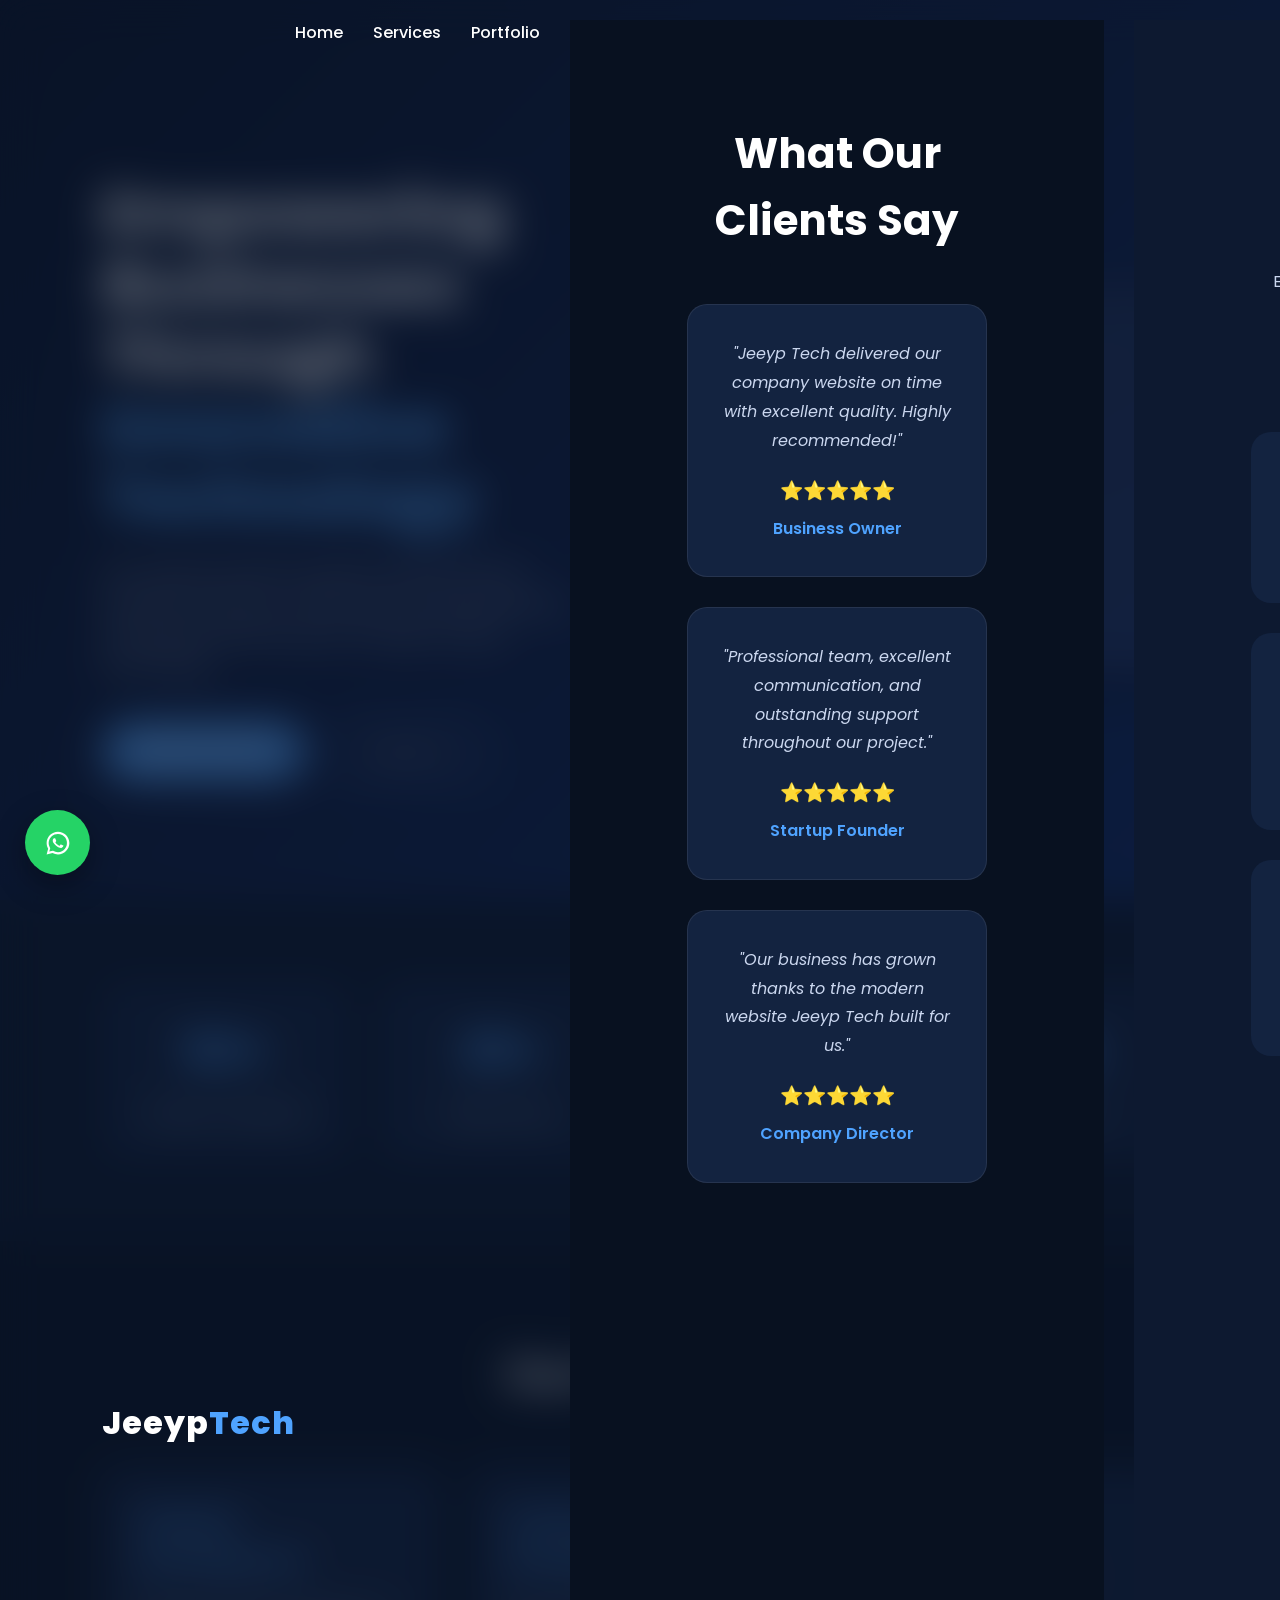
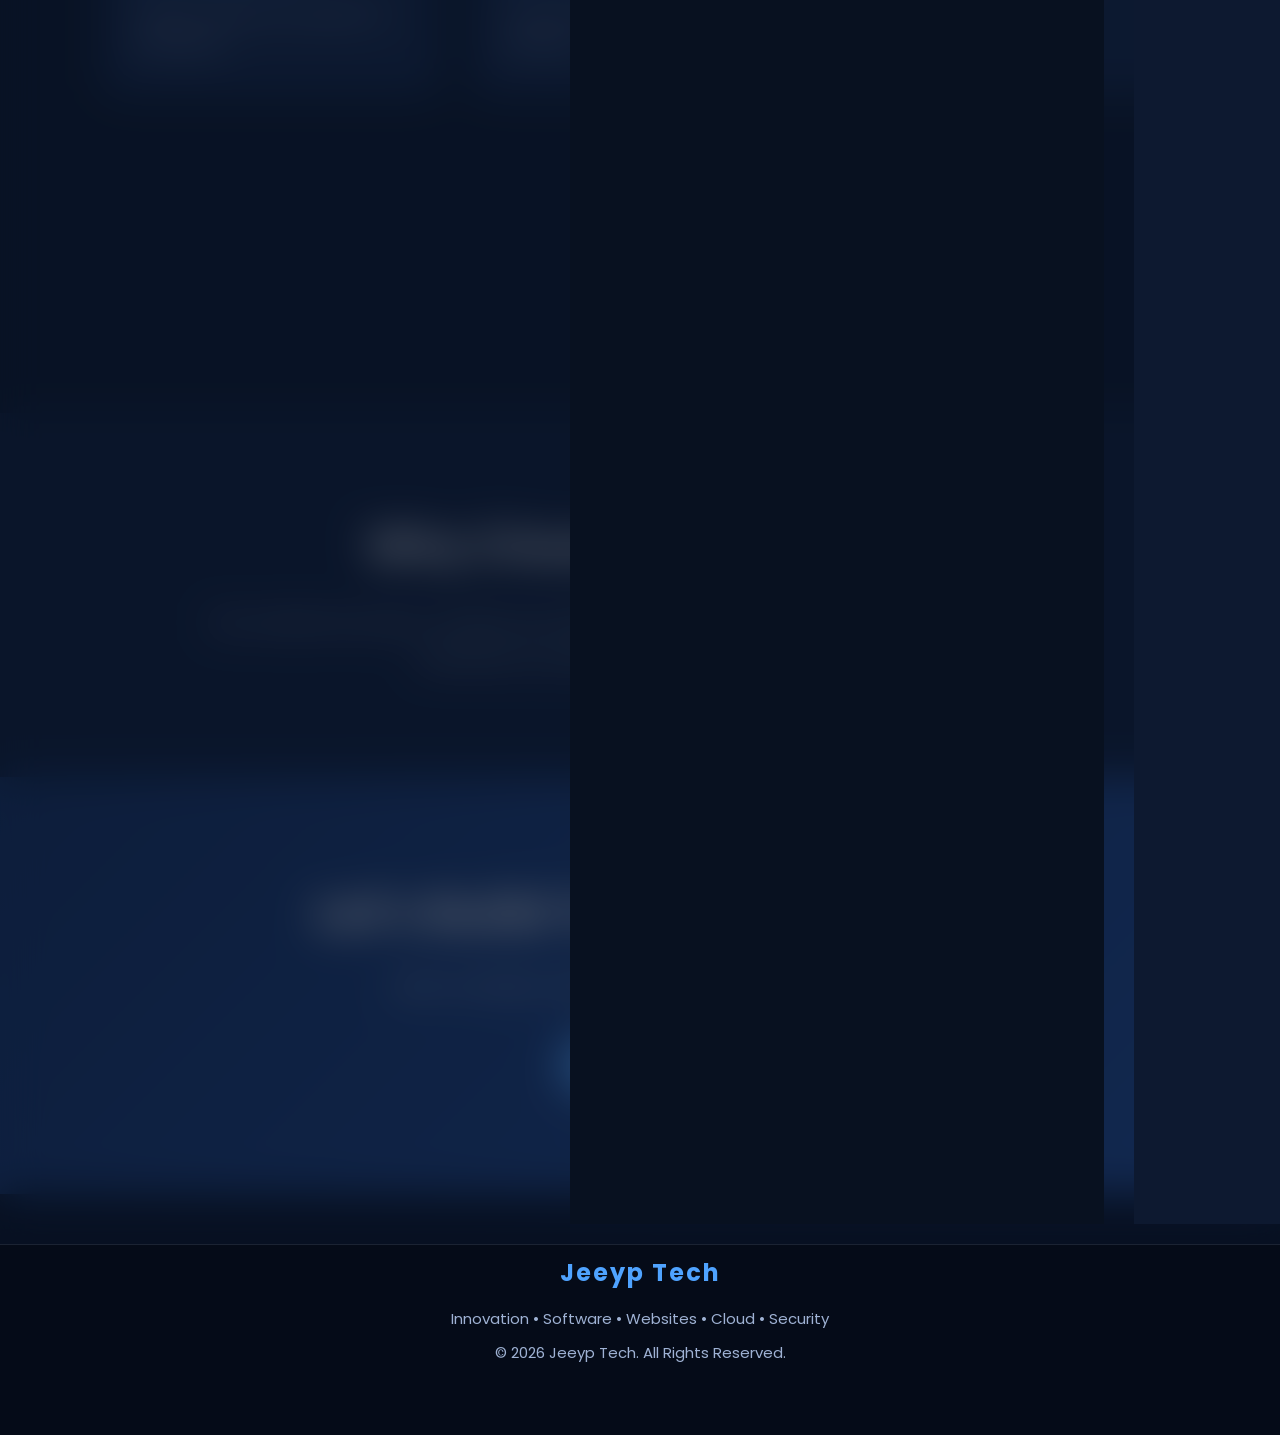
==== index.html @ 2df0a0c8 "Add portfolio filter section to index.html Added a portfolio filter section with buttons for differe" ====
<!DOCTYPE html>
<html lang="en">
<head>
    <meta charset="UTF-8">
    <meta name="viewport" content="width=device-width, initial-scale=1.0">
    <title>Jeeyp Tech | Innovative Technology Solutions</title>

    <meta name="description" content="Jeeyp Tech provides professional websites, software development, cybersecurity, cloud solutions and IT consulting.">

    <link rel="stylesheet" href="style.css">

    <link href="https://fonts.googleapis.com/css2?family=Poppins:wght@300;400;500;600;700;800&display=swap" rel="stylesheet">
</head>

<body>

<header class="hero">

    <nav class="navbar">

        <div class="logo">
            Jeeyp<span>Tech</span>
        </div>

        <ul class="nav-links">
            <li><a href="#">Home</a></li>
            <li><a href="services.html">Services</a></li>
            <li><a href="portfolio.html">Portfolio</a></li><!-- Portfolio Section -->
<!-- Team Section -->
<!-- Testimonials Section -->

<section class="testimonials">

    <h2>What Our Clients Say</h2>

    <div class="testimonial-container">

        <div class="testimonial-card">
            <p>
                "Jeeyp Tech delivered our company website on time with excellent quality. Highly recommended!"
            </p>

            <h3>⭐⭐⭐⭐⭐</h3>
            <span>Business Owner</span>
        </div>

        <div class="testimonial-card">
            <p>
                "Professional team, excellent communication, and outstanding support throughout our project."
            </p>

            <h3>⭐⭐⭐⭐⭐</h3>
            <span>Startup Founder</span>
        </div>

        <div class="testimonial-card">
            <p>
                "Our business has grown thanks to the modern website Jeeyp Tech built for us."
            </p>

            <h3>⭐⭐⭐⭐⭐</h3>
            <span>Company Director</span>
        </div>

    </div>

</section>
<section class="team">

    <h2>Meet Our Team</h2>

    <p>Experienced professionals dedicated to delivering innovative technology solutions.</p>

    <div class="team-grid">

        <div class="team-card">
            <img src="https://via.placeholder.com/150" alt="CEO">
            <h3>CEO & Founder</h3>
            <span>Technology Strategy</span>
        </div>

        <div class="team-card">
            <img src="https://via.placeholder.com/150" alt="Developer">
            <h3>Lead Developer</h3>
            <span>Full-Stack Development</span>
        </div>

        <div class="team-card">
            <img src="https://via.placeholder.com/150" alt="Designer">
            <h3>UI/UX Designer</h3>
            <span>Modern User Experiences</span>
        </div>

    </div>

</section>
<section class="portfolio">

    <h2>Our Portfolio</h2>

    <p class="portfolio-text">
        Some of the digital solutions we build for businesses.
    </p>
<div class="portfolio-filter">

<button class="active">All</button>

<button>Websites</button>

<button>Mobile Apps</button>

<button>Cybersecurity</button>

<button>Cloud</button>

<button>Software</button>

</div>
    <div class="portfolio-grid">

        <div class="portfolio-card">
            <div class="portfolio-icon">💻</div>
            <h3>Business Websites</h3>
            <p>Modern responsive websites for startups, companies, and organizations.</p>
            <a href="#">View Project</a>
        </div>

        <div class="portfolio-card">
            <div class="portfolio-icon">📱</div>
            <h3>Mobile Apps</h3>
            <p>Android and iOS applications with modern user interfaces.</p>
            <a href="#">View Project</a>
        </div>

        <div class="portfolio-card">
            <div class="portfolio-icon">🛒</div>
            <h3>E-Commerce</h3>
            <p>Online stores with secure checkout and inventory management.</p>
            <a href="#">View Project</a>
        </div>

        <div class="portfolio-card">
            <div class="portfolio-icon">🛡️</div>
            <h3>Cybersecurity</h3>
            <p>Protecting businesses with secure digital infrastructure.</p>
            <a href="#">View Project</a>
        </div>

        <div class="portfolio-card">
            <div class="portfolio-icon">☁️</div>
            <h3>Cloud Solutions</h3>
            <p>Reliable cloud hosting and business infrastructure.</p>
            <a href="#">View Project</a>
        </div>

        <div class="portfolio-card">
            <div class="portfolio-icon">⚙️</div>
            <h3>Custom Software</h3>
            <p>Business management systems tailored to your needs.</p>
            <a href="#">View Project</a>
        </div>

    </div>

</section>
            <li><a href="pricing.html">Pricing</a></li>
            <li><a href="contact.html">Contact</a></li>
            <li><a href="login.html" class="login-btn">Login</a></li>
        </ul>

    </nav>

    <div class="hero-content">

        <div class="hero-left">

            <h1>
                Empowering Businesses Through
                <span>Innovative Technology</span>
            </h1>

            <p>

                We design beautiful websites,
                build powerful business software,
                create secure cloud solutions,
                and help businesses grow through modern technology.

            </p>

            <div class="hero-buttons">

                <a href="services.html" class="btn-primary">
                    Explore Services
                </a>

                <a href="contact.html" class="btn-secondary">
                    Contact Us
                </a>

            </div>

        </div>

        <div class="hero-right">

            <div class="glass-card">

                <h2>Why Jeeyp Tech?</h2>

                <ul>

                    <li>✔ Professional Websites</li>

                    <li>✔ Custom Software</li>

                    <li>✔ Cybersecurity</li>

                    <li>✔ Cloud Solutions</li>

                    <li>✔ 24/7 Technical Support</li>

                </ul>

            </div>

        </div>

    </div>

</header>

<section class="stats">

    <div class="stat">
        <h2>150+</h2>
        <p>Projects Completed</p>
    </div>

    <div class="stat">
        <h2>80+</h2>
        <p>Happy Clients</p>
    </div>

    <div class="stat">
        <h2>24/7</h2>
        <p>Support</p>
    </div>

    <div class="stat">
        <h2>99%</h2>
        <p>Satisfaction</p>
    </div>

</section>

<section class="services">

<h2>Our Services</h2>

<div class="cards">

<div class="card">
<h3>Website Development</h3>
<p>Modern responsive websites for businesses.</p>
</div>

<div class="card">
<h3>Software Development</h3>
<p>Custom systems built for efficiency.</p>
</div>

<div class="card">
<h3>Cybersecurity</h3>
<p>Protect your business and customer data.</p>
</div>

<div class="card">
<h3>Cloud Solutions</h3>
<p>Reliable hosting and cloud infrastructure.</p>
</div>

<div class="card">
<h3>IT Consulting</h3>
<p>Technology advice to grow your business.</p>
</div>

<div class="card">
<h3>Mobile Apps</h3>
<p>Android and iOS applications.</p>
</div>

</div>

</section>

<section class="about">

<h2>Why Choose Jeeyp Tech?</h2>

<p>

We combine innovation, creativity and reliability to
deliver world-class digital solutions that help businesses
succeed in today's competitive world.

</p>

</section>

<section class="cta">

<h2>Let's Build Your Next Project</h2>

<p>

Need a website, software, mobile app or IT solution?

</p>

<a href="contact.html" class="btn-primary">

Get Started

</a>

</section>

<footer>

<h2>Jeeyp Tech</h2>

<p>

Innovation • Software • Websites • Cloud • Security

</p>

<p>

© 2026 Jeeyp Tech. All Rights Reserved.

</p>

</footer>

<script src="script.js"></script>
<!--Start of Tawk.to Script-->
<script type="text/javascript">
var Tawk_API=Tawk_API||{}, Tawk_LoadStart=new Date();
(function(){
var s1=document.createElement("script"),s0=document.getElementsByTagName("script")[0];
s1.async=true;
s1.src='https://embed.tawk.to/6a6ae52a00c8c61d49f12e5f/1juooucce';
s1.charset='UTF-8';
s1.setAttribute('crossorigin','*');
s0.parentNode.insertBefore(s1,s0);
})();
</script>
<a href="https://wa.me/256701844903?text=Hello%20Jeeyp%20Tech%2C%20I%20need%20your%20services."
   class="whatsapp-float"
   target="_blank"
   aria-label="Chat with Jeeyp Tech on WhatsApp">

    <svg width="28" height="28" viewBox="0 0 32 32" fill="currentColor" aria-hidden="true">
        <path d="M16 3C8.82 3 3 8.82 3 16c0 2.29.6 4.52 1.74 6.49L3 29l6.71-1.71A12.95 12.95 0 0 0 16 29c7.18 0 13-5.82 13-13S23.18 3 16 3zm0 23.5c-1.96 0-3.88-.53-5.56-1.53l-.4-.24-3.98 1.01 1.06-3.88-.26-.41A10.42 10.42 0 1 1 16 26.5zm5.76-7.83c-.31-.16-1.83-.9-2.12-1-.28-.1-.48-.16-.69.16-.2.31-.79 1-.97 1.2-.18.21-.36.23-.67.08-.31-.16-1.3-.48-2.48-1.54-.92-.82-1.54-1.84-1.72-2.15-.18-.31-.02-.48.13-.63.13-.13.31-.33.46-.49.15-.16.2-.28.31-.46.1-.18.05-.33-.03-.49-.08-.16-.69-1.66-.95-2.28-.25-.59-.51-.51-.69-.52h-.59c-.2 0-.51.08-.77.36-.26.28-1.02 1-.99 2.45.03 1.45 1.06 2.86 1.2 3.06.15.2 2.08 3.18 5.03 4.46.7.3 1.25.48 1.68.61.71.23 1.36.2 1.87.12.57-.08 1.83-.75 2.09-1.48.26-.72.26-1.35.18-1.48-.08-.13-.28-.2-.59-.36z"/>
    </svg>

</a><!--End of Tawk.to Script-->
</body>
</html>
---- style.css ----
/* ===========================
   JEEYP TECH
   STYLE.CSS (PART 1)
=========================== */

*{
    margin:0;
    padding:0;
    box-sizing:border-box;
}

html{
    scroll-behavior:smooth;
}

body{
    font-family:'Poppins',sans-serif;
    background:#081120;
    color:#ffffff;
    line-height:1.6;
}

/*================ NAVBAR ================*//* WhatsApp Floating Button */

.whatsapp-float{

position:fixed;

bottom:25px;

left:25px;

width:65px;

height:65px;

background:#25D366;

color:white;

border-radius:50%;

display:flex;

justify-content:center;

align-items:center;

text-decoration:none;

box-shadow:0 10px 30px rgba(0,0,0,.35);

z-index:9999;

transition:.35s;

}

.whatsapp-float:hover{

transform:scale(1.12);

box-shadow:0 15px 40px rgba(37,211,102,.45);

}

.navbar{

    position:fixed;
    top:0;
    left:0;

    width:100%;

    display:flex;
    justify-content:space-between;
    align-items:center;

    padding:20px 8%;

    backdrop-filter:blur(20px);

    background:rgba(10,20,40,.65);

    z-index:999;

    border-bottom:1px solid rgba(255,255,255,.08);

}

.logo{

    font-size:32px;

    font-weight:800;

    letter-spacing:1px;

    color:#fff;

}

.logo span{

    color:#4fa3ff;

}

.nav-links{

    display:flex;

    gap:30px;

    list-style:none;

}

.nav-links a{

    color:white;

    text-decoration:none;

    font-weight:500;

    transition:.35s;

}

.nav-links a:hover{

    color:#4fa3ff;

}
/*================ SERVICES ================*/

.services{

    padding:100px 8%;

    background:#081120;

}

.services h2{

    text-align:center;

    font-size:42px;

    margin-bottom:60px;

}

.cards{

    display:grid;

    grid-template-columns:repeat(auto-fit,minmax(280px,1fr));

    gap:30px;

}

.card{

    background:#132340;

    padding:35px;

    border-radius:20px;

    transition:.4s;

    border:1px solid rgba(255,255,255,.06);

}

.card:hover{

    transform:translateY(-12px);

    box-shadow:0 20px 45px rgba(0,0,0,.4);

    border-color:#4fa3ff;

}

.card h3{

    color:#4fa3ff;

    margin-bottom:20px;

    font-size:24px;

}

.card p{

    color:#cbd7ef;

    line-height:1.8;

}

/*================ ABOUT ================*/

.about{

    padding:100px 10%;

    text-align:center;

    background:#0d1930;

}

.about h2{

    font-size:42px;

    margin-bottom:25px;

}

.about p{

    max-width:900px;

    margin:auto;

    font-size:18px;

    color:#cbd7ef;

    line-height:2;

}

/*================ CTA ================*/

.cta{

    padding:100px 8%;

    text-align:center;

    background:linear-gradient(135deg,#14305f,#234f9b);

}

.cta h2{

    font-size:46px;

    margin-bottom:20px;

}

.cta p{

    font-size:19px;

    margin-bottom:35px;

    color:#eef5ff;

}

.cta .btn-primary{

    display:inline-block;

}

/*================ FOOTER ================*/

footer{

    background:#050b18;

    padding:60px 8%;

    text-align:center;

}

footer h2{

    color:#4fa3ff;

    margin-bottom:15px;

}

footer p{

    color:#9fb2d4;

    margin:10px 0;

}

/*================ ANIMATIONS ================*/

.hero-left{

    animation:slideLeft 1s ease;

}

.hero-right{

    animation:slideRight 1s ease;

}

@keyframes slideLeft{

    from{

        opacity:0;

        transform:translateX(-70px);

    }

    to{

        opacity:1;

        transform:translateX(0);

    }

}

@keyframes slideRight{

    from{

        opacity:0;

        transform:translateX(70px);

    }

    to{

        opacity:1;

        transform:translateX(0);

    }

}

.card{

    animation:fadeUp .8s ease;

}

@keyframes fadeUp{

    from{

        opacity:0;

        transform:translateY(50px);

    }

    to{

        opacity:1;

        transform:translateY(0);

    }

}/*==============================
   RESPONSIVE DESIGN
==============================*/

@media (max-width:1100px){

.hero-content{

grid-template-columns:1fr;

text-align:center;

}

.hero-left{

order:2;

}

.hero-right{

order:1;

display:flex;

justify-content:center;

}

.stats{

grid-template-columns:repeat(2,1fr);

}

}

@media (max-width:768px){

.navbar{

flex-direction:column;

padding:20px;

}

.nav-links{

flex-direction:column;

align-items:center;

gap:18px;

margin-top:20px;

}

.hero{

padding-top:180px;

}

.hero-left h1{

font-size:42px;

}

.hero-left p{

font-size:17px;

}

.stats{

grid-template-columns:1fr;

}

.cards{

grid-template-columns:1fr;

}

.about h2,
.services h2,
.cta h2{

font-size:34px;

}

}

@media (max-width:480px){

.logo{

font-size:26px;

}

.hero-left h1{

font-size:34px;

}

.btn-primary,
.btn-secondary{

display:block;

width:100%;

text-align:center;

margin-bottom:15px;

}

.hero-buttons{

display:block;

}

.glass-card{

padding:25px;

}

}

/*==============================
   SCROLLBAR
==============================*/

::-webkit-scrollbar{

width:10px;

}

::-webkit-scrollbar-track{

background:#081120;

}

::-webkit-scrollbar-thumb{

background:#4fa3ff;

border-radius:20px;

}

::-webkit-scrollbar-thumb:hover{

background:#2f8fff;

}

/*==============================
   SELECTION
==============================*/

::selection{

background:#4fa3ff;

color:white;

}

/*==============================
   GLOBAL TRANSITIONS
==============================*/

a,
button,
.card,
.stat,
.btn-primary,
.btn-secondary{

transition:all .35s ease;

}

/*==============================
   HOVER EFFECTS
==============================*/

.card:hover{

transform:translateY(-10px) scale(1.03);

}

.stat:hover{

background:#18335c;

}

footer h2{

letter-spacing:2px;

font-weight:700;

}

footer p{

font-size:15px;

}

/*==============================
   END OF STYLE.CSS
==============================*/
.login-btn{

    padding:10px 20px;

    border-radius:30px;

    background:#4fa3ff;

    color:#fff !important;

}

/*================ HERO ================*/

.hero{

    min-height:100vh;

    display:flex;

    align-items:center;

    justify-content:center;

    padding:140px 8% 80px;

    background:
    linear-gradient(135deg,#091225,#101f44,#122d6b);

}

.hero-content{

    display:grid;

    grid-template-columns:1fr 1fr;

    gap:70px;

    align-items:center;

}

.hero-left h1{

    font-size:62px;

    line-height:1.15;

    margin-bottom:25px;

    font-weight:800;

}

.hero-left h1 span{

    color:#55aaff;

}

.hero-left p{

    font-size:19px;

    color:#c8d6f1;

    margin-bottom:40px;

}

.hero-buttons{

    display:flex;

    gap:20px;

    flex-wrap:wrap;

}

.btn-primary{

    background:#4fa3ff;

    color:white;

    padding:16px 35px;

    border-radius:40px;

    text-decoration:none;

    font-weight:600;

    transition:.4s;

}

.btn-primary:hover{

    transform:translateY(-4px);

    box-shadow:0 12px 35px rgba(79,163,255,.4);

}

.btn-secondary{

    border:2px solid #4fa3ff;

    color:white;

    text-decoration:none;

    padding:16px 35px;

    border-radius:40px;

    transition:.4s;

}

.btn-secondary:hover{

    background:#4fa3ff;

}

.glass-card{

    background:rgba(255,255,255,.08);

    backdrop-filter:blur(25px);

    border:1px solid rgba(255,255,255,.1);

    border-radius:25px;

    padding:40px;

    box-shadow:0 20px 45px rgba(0,0,0,.35);

}

.glass-card h2{

    margin-bottom:25px;

    color:#4fa3ff;

}

.glass-card ul{

    list-style:none;

}

.glass-card li{

    margin:18px 0;

    font-size:18px;

}

/*================ STATS ================*/

.stats{

    display:grid;

    grid-template-columns:repeat(4,1fr);

    gap:30px;

    padding:80px 8%;

    background:#0c172b;

}

.stat{

    background:#132340;

    border-radius:20px;

    text-align:center;

    padding:35px;

    transition:.4s;

}

.stat:hover{

    transform:translateY(-10px);

}

.stat h2{

    font-size:46px;

    color:#4fa3ff;

}

.stat p{

    margin-top:12px;

    color:#c8d6f1;

}
/* ===========================
   PORTFOLIO SECTION
=========================== */

.portfolio{
    padding:100px 8%;
    background:#091425;
    text-align:center;
}

.portfolio h2{
    font-size:42px;
    margin-bottom:15px;
}

.portfolio-text{
    color:#bfcde7;
    margin-bottom:60px;
}

.portfolio-grid{
    display:grid;
    grid-template-columns:repeat(auto-fit,minmax(280px,1fr));
    gap:30px;
}

.portfolio-card{
    background:#132340;
    border-radius:20px;
    padding:35px;
    transition:.4s;
    border:1px solid rgba(255,255,255,.08);
}

.portfolio-card:hover{
    transform:translateY(-10px);
    border-color:#4fa3ff;
    box-shadow:0 20px 40px rgba(0,0,0,.35);
}

.portfolio-icon{
    font-size:50px;
    margin-bottom:20px;
}

.portfolio-card h3{
    color:#4fa3ff;
    margin-bottom:15px;
}

.portfolio-card p{
    color:#cbd7ef;
    margin-bottom:25px;
}

.portfolio-card a{
    display:inline-block;
    text-decoration:none;
    color:#fff;
    background:#4fa3ff;
    padding:12px 25px;
    border-radius:30px;
    font-weight:600;
}

.portfolio-card a:hover{
    background:#2f8fff;
}
/* TEAM SECTION */

.team{
    padding:100px 8%;
    background:#0d1930;
    text-align:center;
}

.team h2{
    font-size:42px;
    margin-bottom:15px;
}

.team p{
    color:#cbd7ef;
    margin-bottom:60px;
}

.team-grid{
    display:grid;
    grid-template-columns:repeat(auto-fit,minmax(250px,1fr));
    gap:30px;
}

.team-card{
    background:#132340;
    border-radius:20px;
    padding:30px;
    transition:.4s;
}

.team-card:hover{
    transform:translateY(-10px);
    box-shadow:0 20px 40px rgba(0,0,0,.35);
}

.team-card img{
    width:120px;
    height:120px;
    border-radius:50%;
    margin-bottom:20px;
}

.team-card h3{
    color:#4fa3ff;
    margin-bottom:10px;
}

.team-card span{
    color:#cbd7ef;
}
/*==============================
   TESTIMONIALS
==============================*/

.testimonials{
    padding:100px 8%;
    background:#081120;
    text-align:center;
}

.testimonials h2{
    font-size:42px;
    margin-bottom:50px;
}

.testimonial-container{
    display:grid;
    grid-template-columns:repeat(auto-fit,minmax(300px,1fr));
    gap:30px;
}

.testimonial-card{
    background:#132340;
    padding:35px;
    border-radius:20px;
    transition:.4s;
    border:1px solid rgba(255,255,255,.08);
}

.testimonial-card:hover{
    transform:translateY(-10px);
    border-color:#4fa3ff;
    box-shadow:0 20px 40px rgba(0,0,0,.35);
}

.testimonial-card p{
    color:#cbd7ef;
    line-height:1.8;
    margin-bottom:20px;
    font-style:italic;
}

.testimonial-card h3{
    color:#FFD700;
    margin-bottom:10px;
}

.testimonial-card span{
    color:#4fa3ff;
    font-weight:600;
}
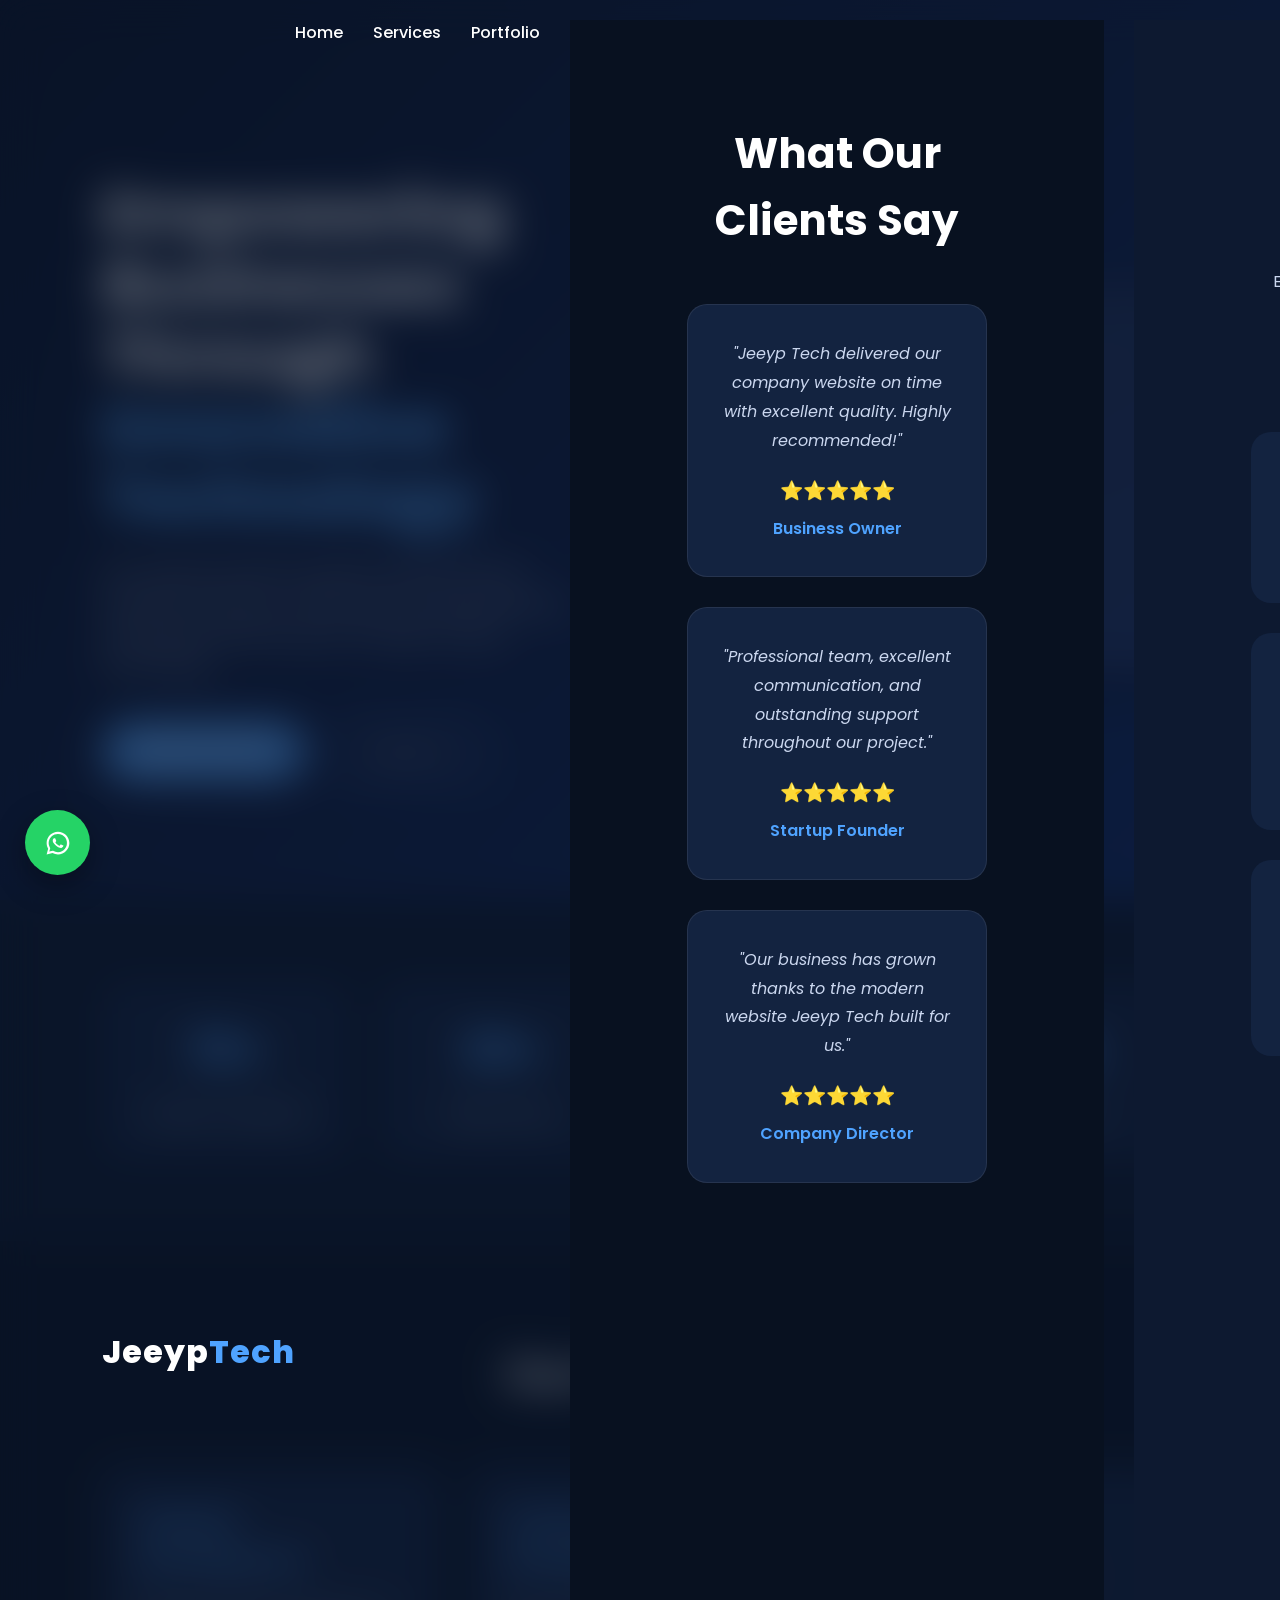
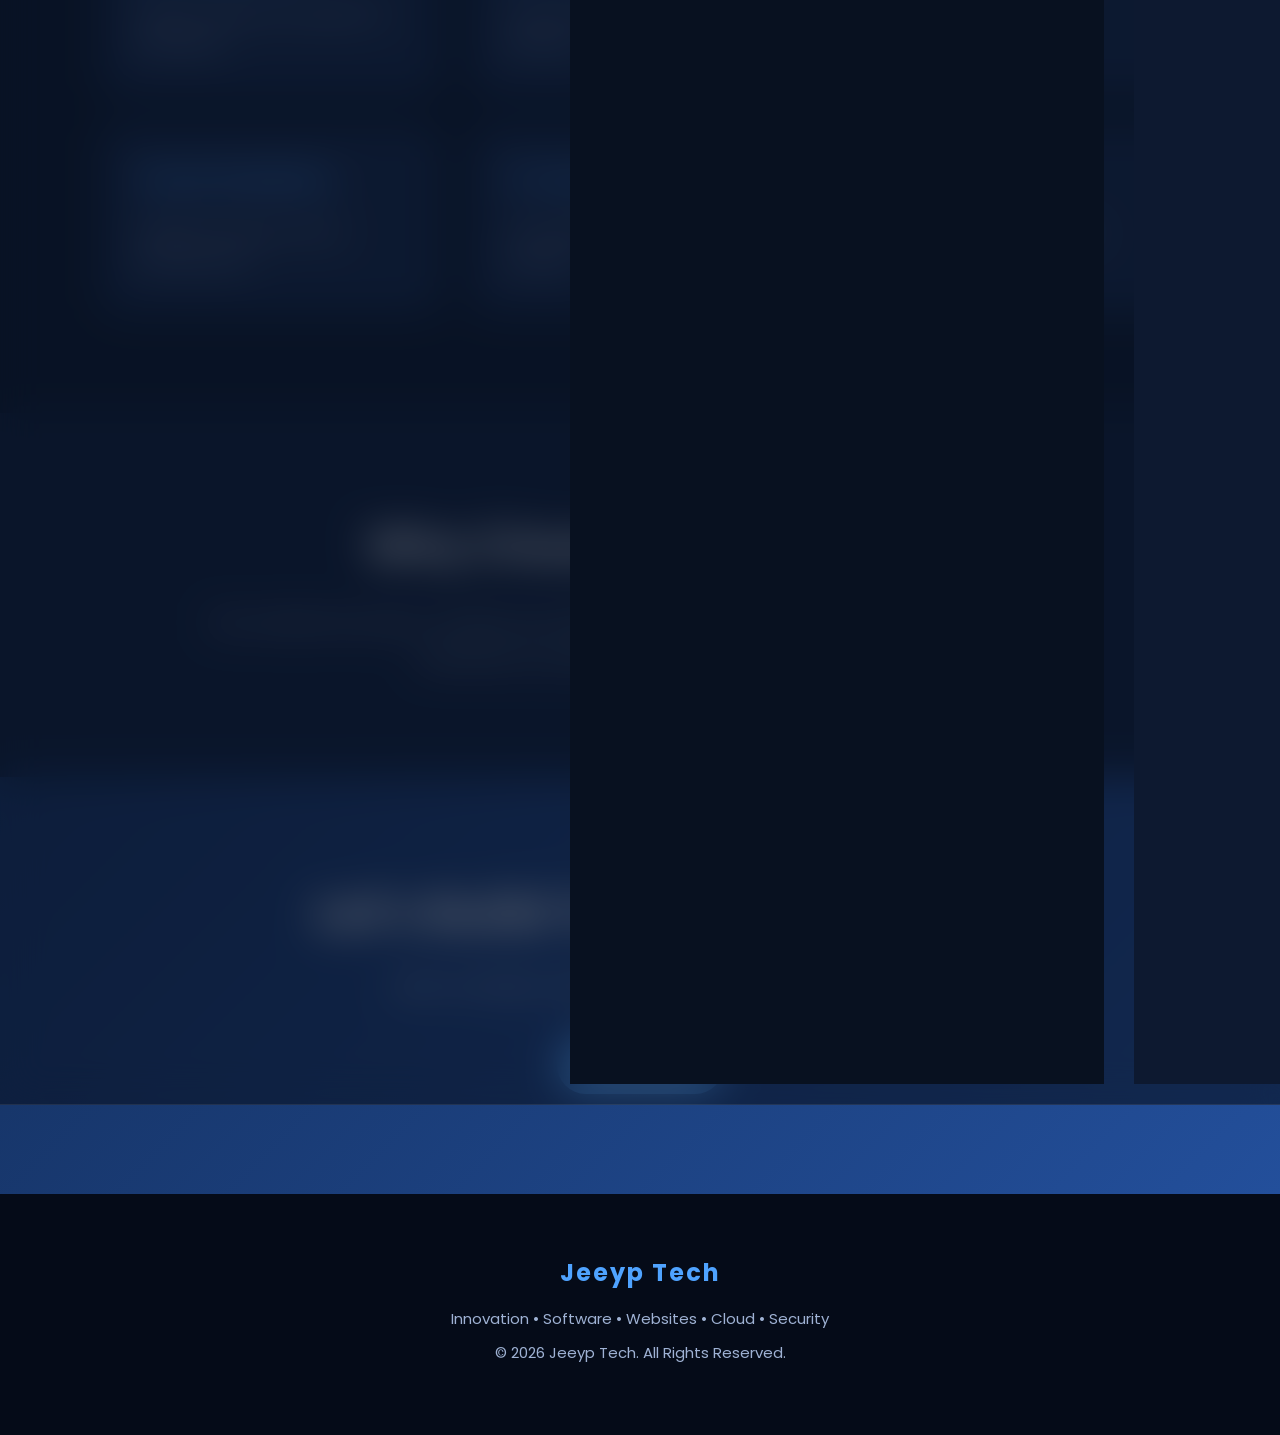
==== commit f20ed06b: "Add portfolio filter buttons Added portfolio filter buttons for project categories." ====
--- a/index.html
+++ b/index.html
@@ -118,7 +118,21 @@
 </div>
     <div class="portfolio-grid">
 
-        <div class="portfolio-card">
+        <div class="portfolio-filter">
+
+<button class="active">All</button>
+
+<button>Websites</button>
+
+<button>Mobile Apps</button>
+
+<button>Cybersecurity</button>
+
+<button>Cloud</button>
+
+<button>Software</button>
+
+</div>
             <div class="portfolio-icon">💻</div>
             <h3>Business Websites</h3>
             <p>Modern responsive websites for startups, companies, and organizations.</p>
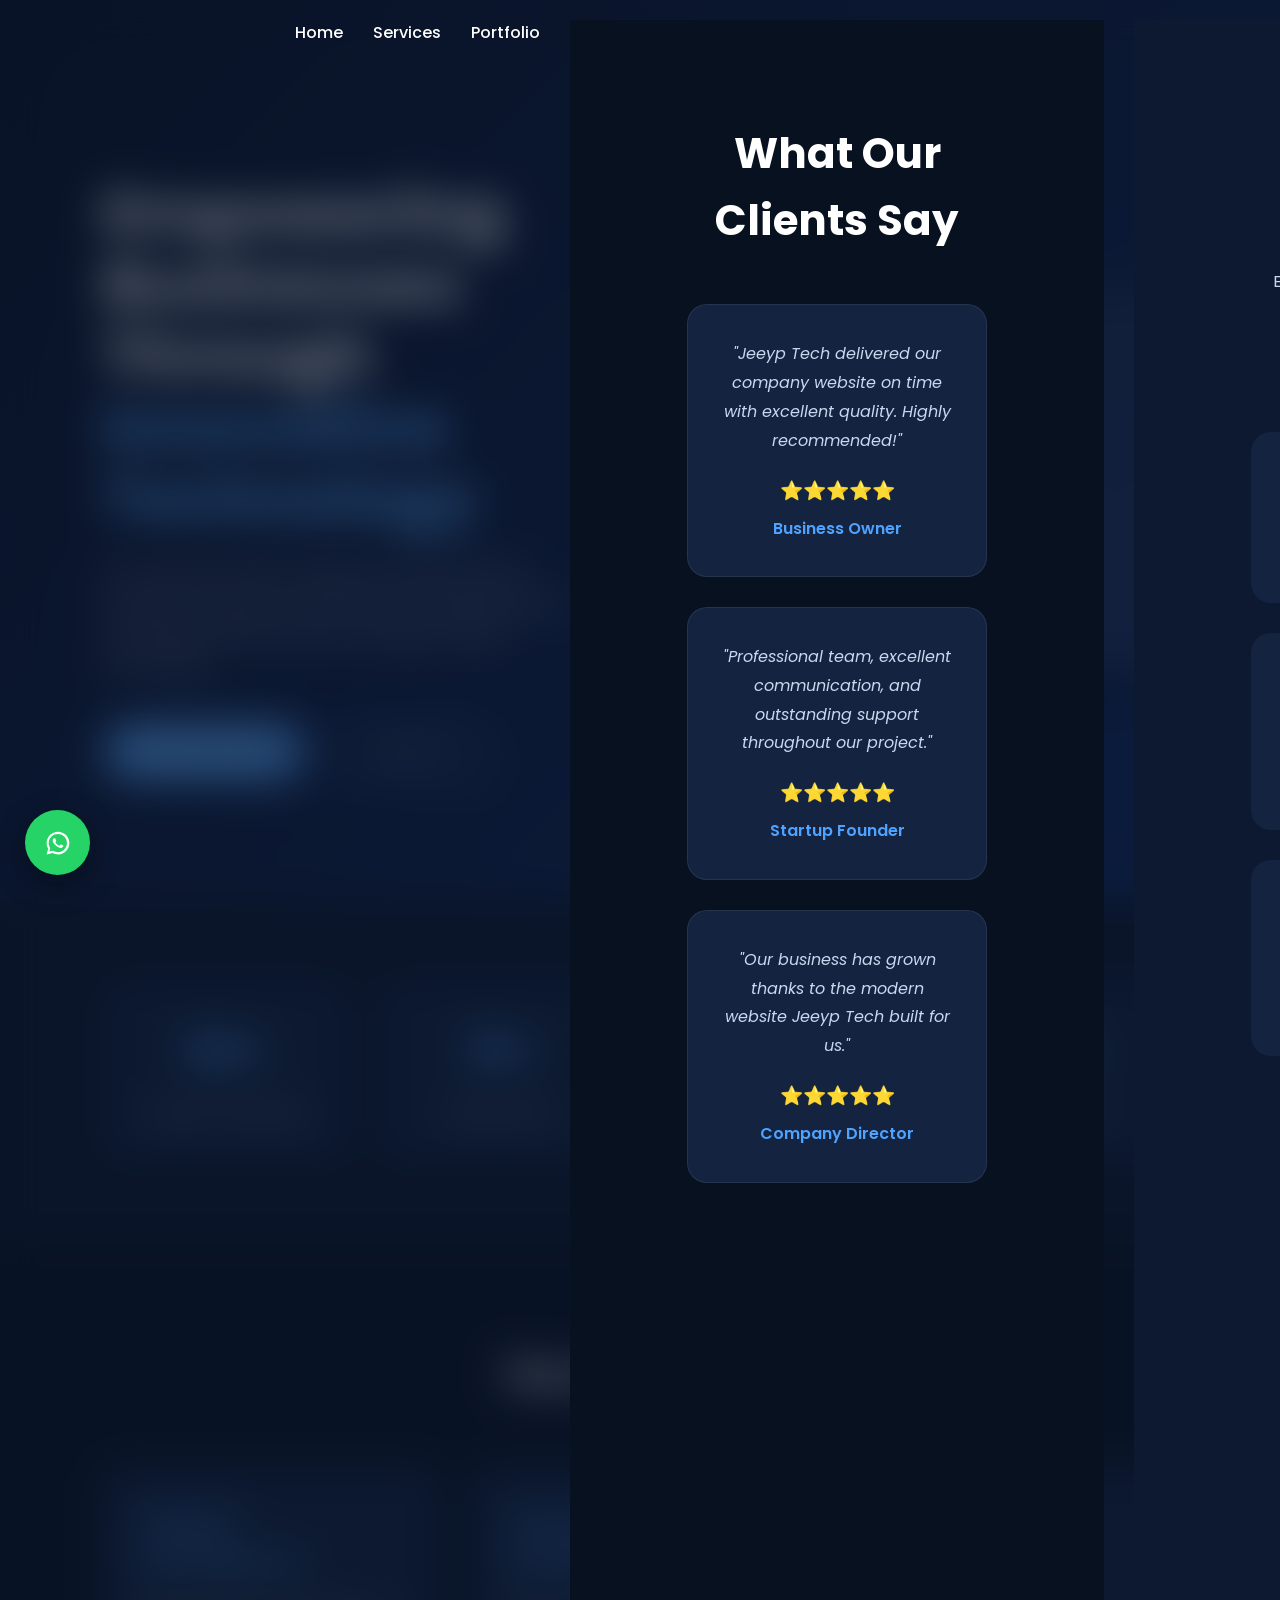
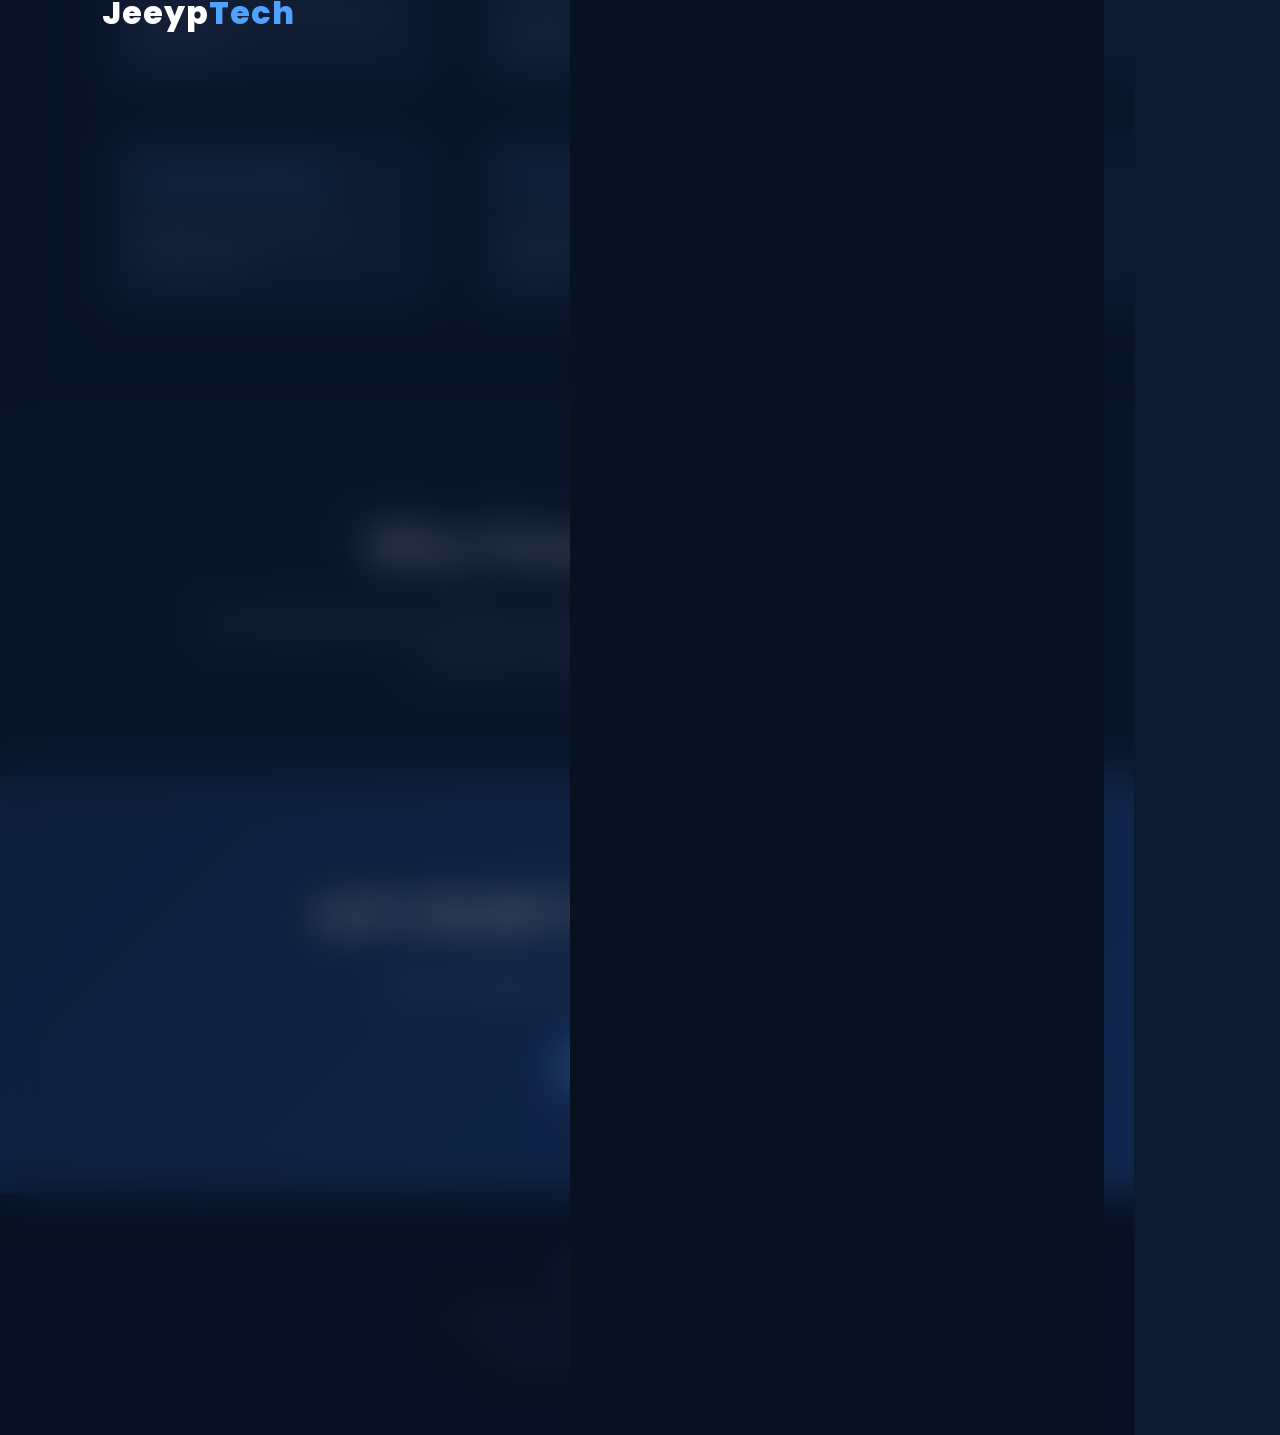
==== commit ddaa9705: "Add data-category attributes to portfolio cards" ====
--- a/index.html
+++ b/index.html
@@ -133,41 +133,41 @@
 <button>Software</button>
 
 </div>
-            <div class="portfolio-icon">💻</div>
+            <div class="portfolio-card" data-category="website">
             <h3>Business Websites</h3>
             <p>Modern responsive websites for startups, companies, and organizations.</p>
             <a href="#">View Project</a>
         </div>
 
-        <div class="portfolio-card">
+        <div class="portfolio-card" data-category="app">
             <div class="portfolio-icon">📱</div>
             <h3>Mobile Apps</h3>
             <p>Android and iOS applications with modern user interfaces.</p>
             <a href="#">View Project</a>
         </div>
 
-        <div class="portfolio-card">
+        <div class="portfolio-card" data-category="e-commerce">
             <div class="portfolio-icon">🛒</div>
             <h3>E-Commerce</h3>
             <p>Online stores with secure checkout and inventory management.</p>
             <a href="#">View Project</a>
         </div>
 
-        <div class="portfolio-card">
+        <div class="portfolio-card" data-category="cyber">
             <div class="portfolio-icon">🛡️</div>
             <h3>Cybersecurity</h3>
             <p>Protecting businesses with secure digital infrastructure.</p>
             <a href="#">View Project</a>
         </div>
 
-        <div class="portfolio-card">
+        <div class="portfolio-card" data-category="cloud">
             <div class="portfolio-icon">☁️</div>
             <h3>Cloud Solutions</h3>
             <p>Reliable cloud hosting and business infrastructure.</p>
             <a href="#">View Project</a>
         </div>
 
-        <div class="portfolio-card">
+        <div class="portfolio-card" data-category="software">
             <div class="portfolio-icon">⚙️</div>
             <h3>Custom Software</h3>
             <p>Business management systems tailored to your needs.</p>
--- a/style.css
+++ b/style.css
@@ -1000,3 +1000,138 @@
     color:#4fa3ff;
     font-weight:600;
 }
+/* Portfolio Filters */
+
+.portfolio-filter{
+
+display:flex;
+
+justify-content:center;
+
+gap:15px;
+
+flex-wrap:wrap;
+
+margin-bottom:50px;
+
+}
+
+.portfolio-filter button{
+
+padding:12px 25px;
+
+border:none;
+
+border-radius:30px;
+
+background:#132340;
+
+color:white;
+
+cursor:pointer;
+
+font-weight:600;
+
+transition:.3s;
+
+}
+
+.portfolio-filter button:hover,
+
+.portfolio-filter .active{
+
+background:#4fa3ff;
+
+}
+
+.portfolio-card img{
+
+width:100%;
+
+height:220px;
+
+object-fit:cover;
+
+border-radius:15px;
+
+margin-bottom:20px;
+
+}
+
+.badge{
+
+display:inline-block;
+
+padding:6px 15px;
+
+background:#4fa3ff;
+
+border-radius:30px;
+
+margin-bottom:15px;
+
+font-size:14px;
+
+}
+
+.tech-stack{
+
+display:flex;
+
+gap:10px;
+
+flex-wrap:wrap;
+
+margin:20px 0;
+
+}
+
+.tech-stack span{
+
+background:#1c3259;
+
+padding:8px 15px;
+
+border-radius:20px;
+
+font-size:13px;
+
+}
+
+.portfolio-buttons{
+
+display:flex;
+
+gap:15px;
+
+margin-top:20px;
+
+}
+
+.portfolio-buttons a{
+
+flex:1;
+
+text-align:center;
+
+text-decoration:none;
+
+padding:12px;
+
+background:#4fa3ff;
+
+color:white;
+
+border-radius:30px;
+
+font-weight:600;
+
+transition:.3s;
+
+}
+
+.portfolio-buttons a:hover{
+
+background:#2e8df7;
+
+}
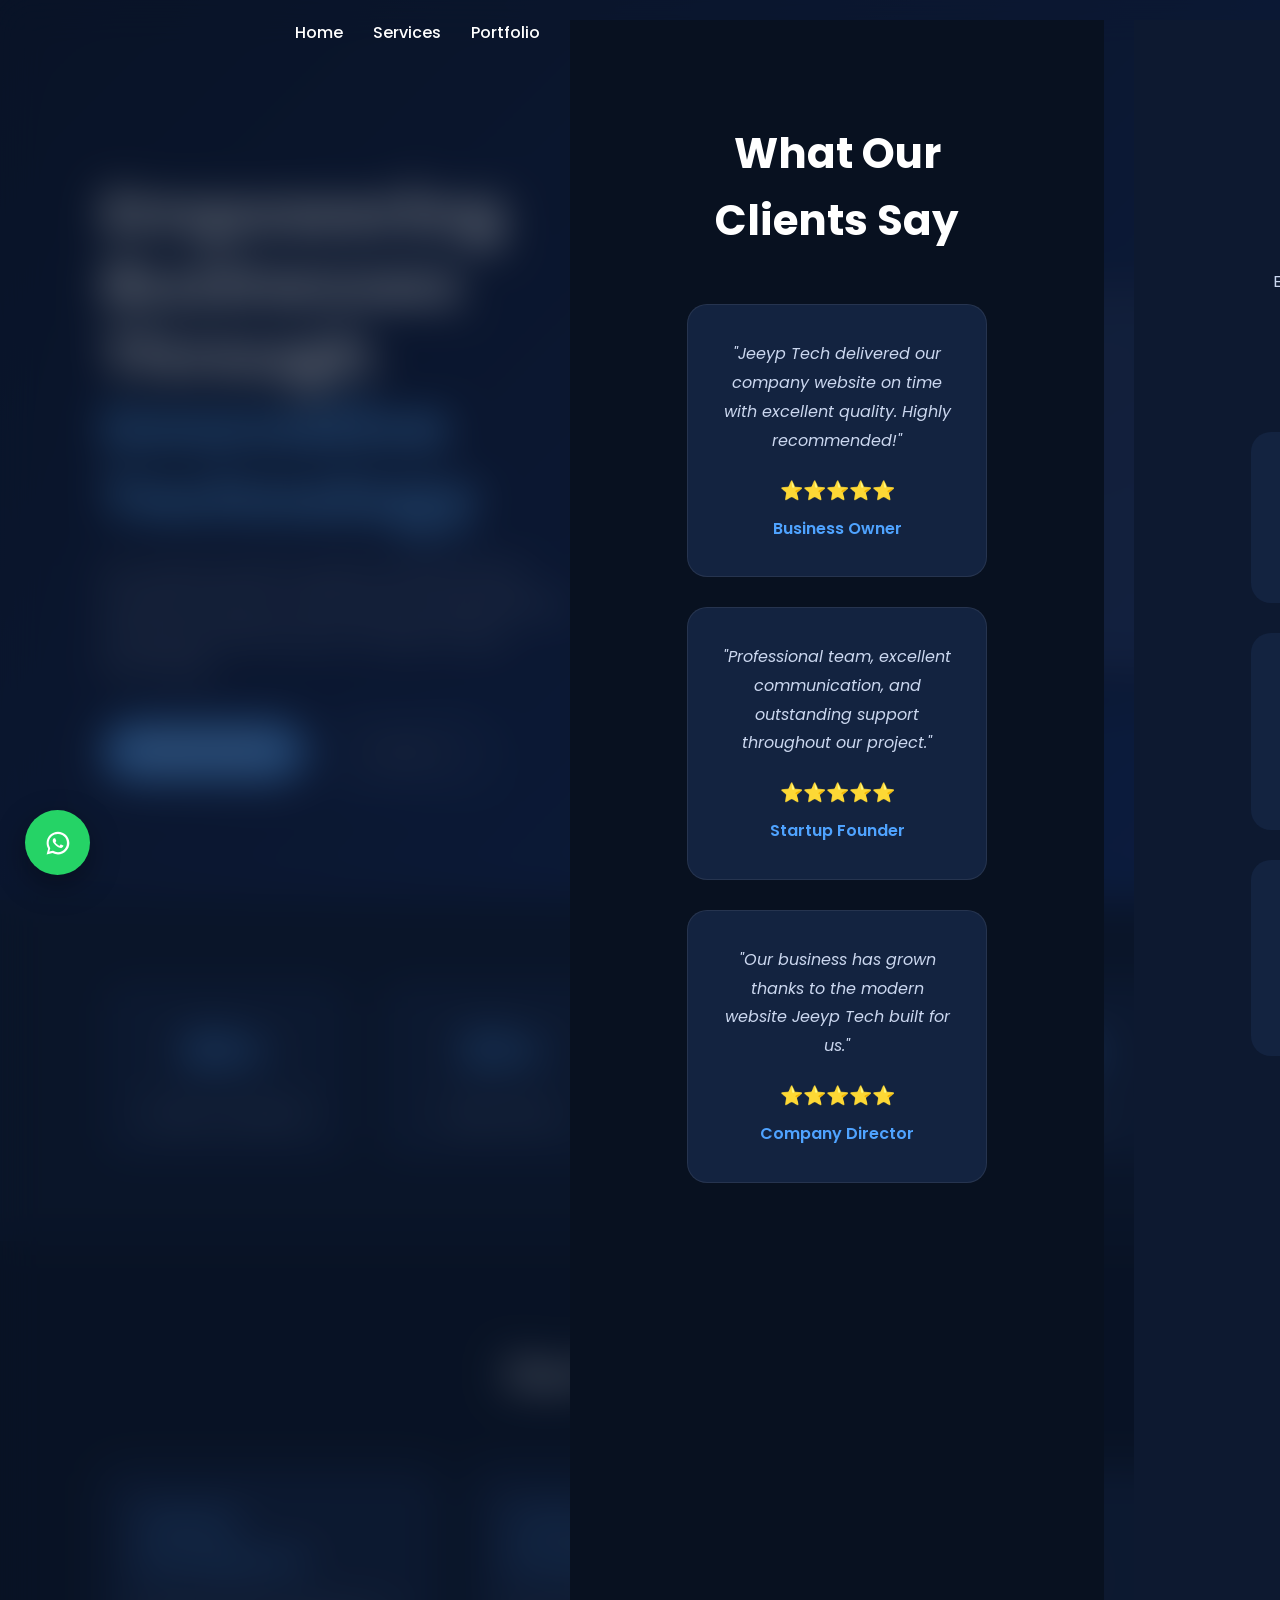
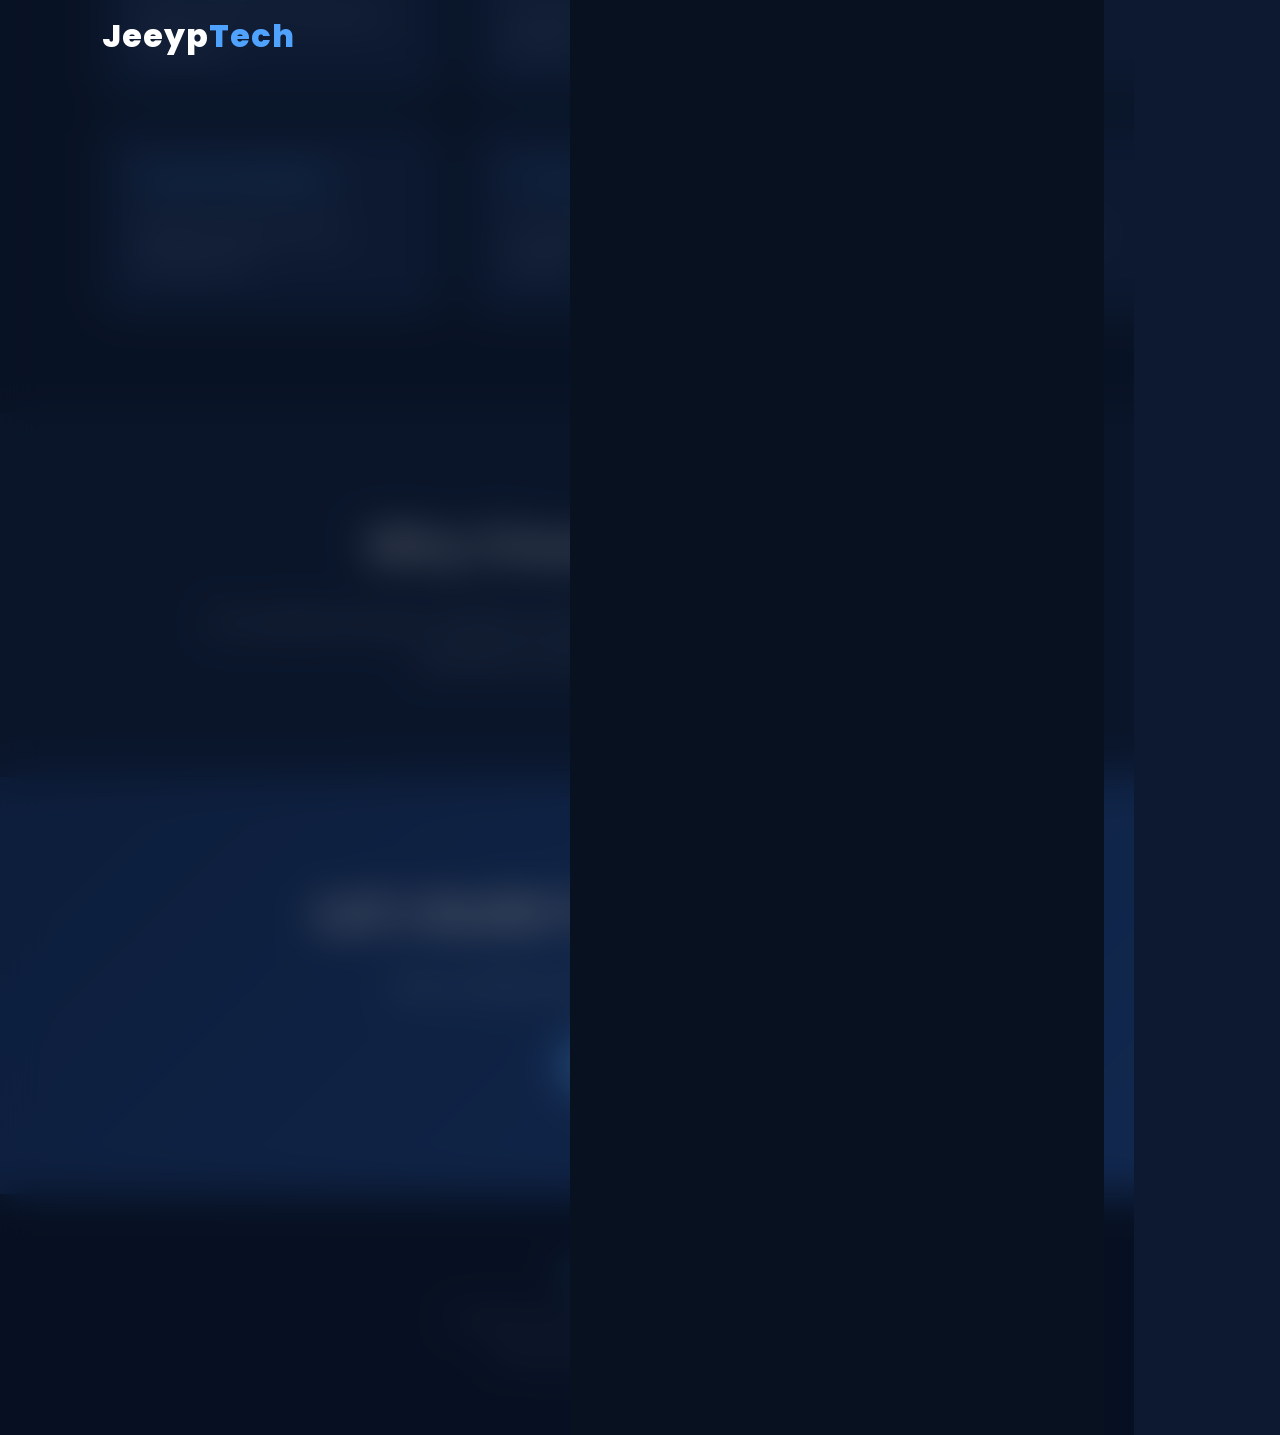
==== commit fbdc1120: "Reorganize Business Websites section in index.html" ====
--- a/index.html
+++ b/index.html
@@ -134,10 +134,16 @@
 
 </div>
             <div class="portfolio-card" data-category="website">
-            <h3>Business Websites</h3>
-            <p>Modern responsive websites for startups, companies, and organizations.</p>
-            <a href="#">View Project</a>
-        </div>
+
+    <img src="images/project-showcase.png" alt="Business Website">
+
+    <h3>Business Websites</h3>
+
+    <p>Modern responsive websites for startups, companies, and organizations.</p>
+
+    <a href="#">View Project</a>
+
+</div>
 
         <div class="portfolio-card" data-category="app">
             <div class="portfolio-icon">📱</div>
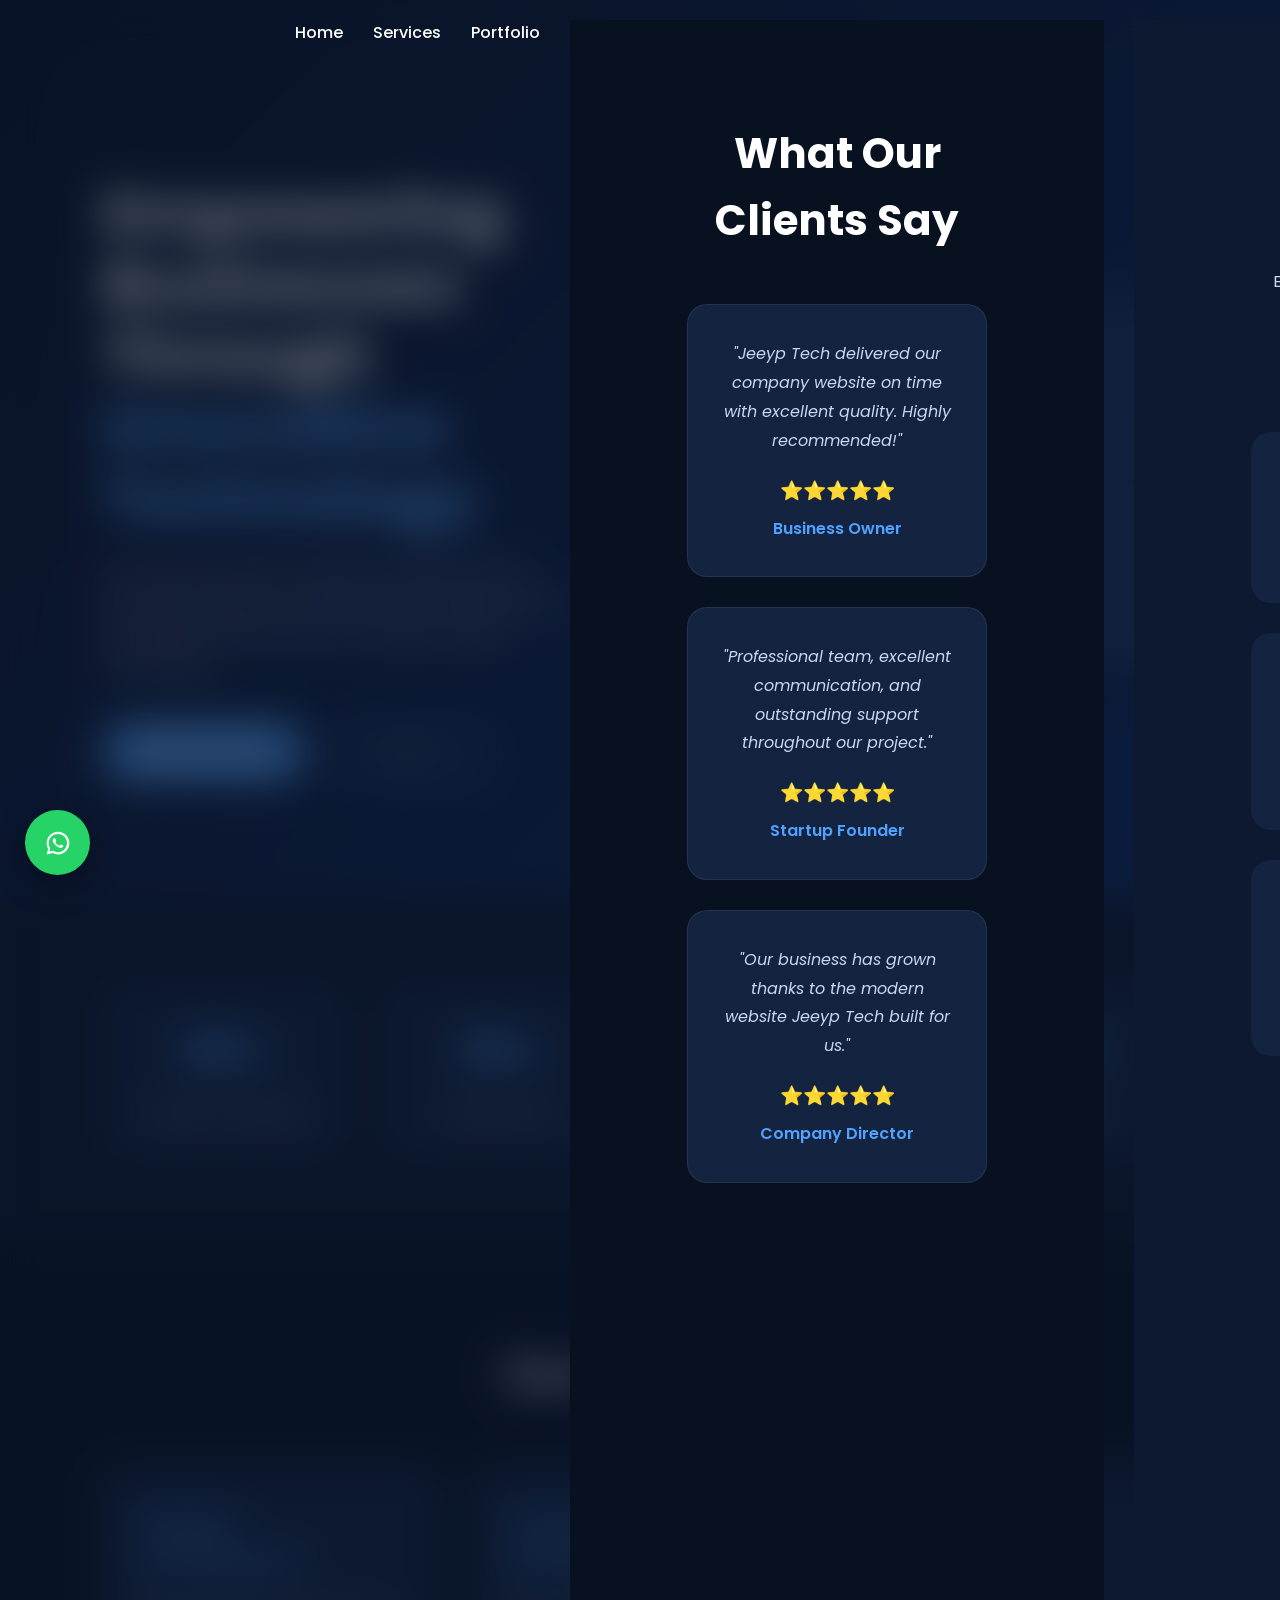
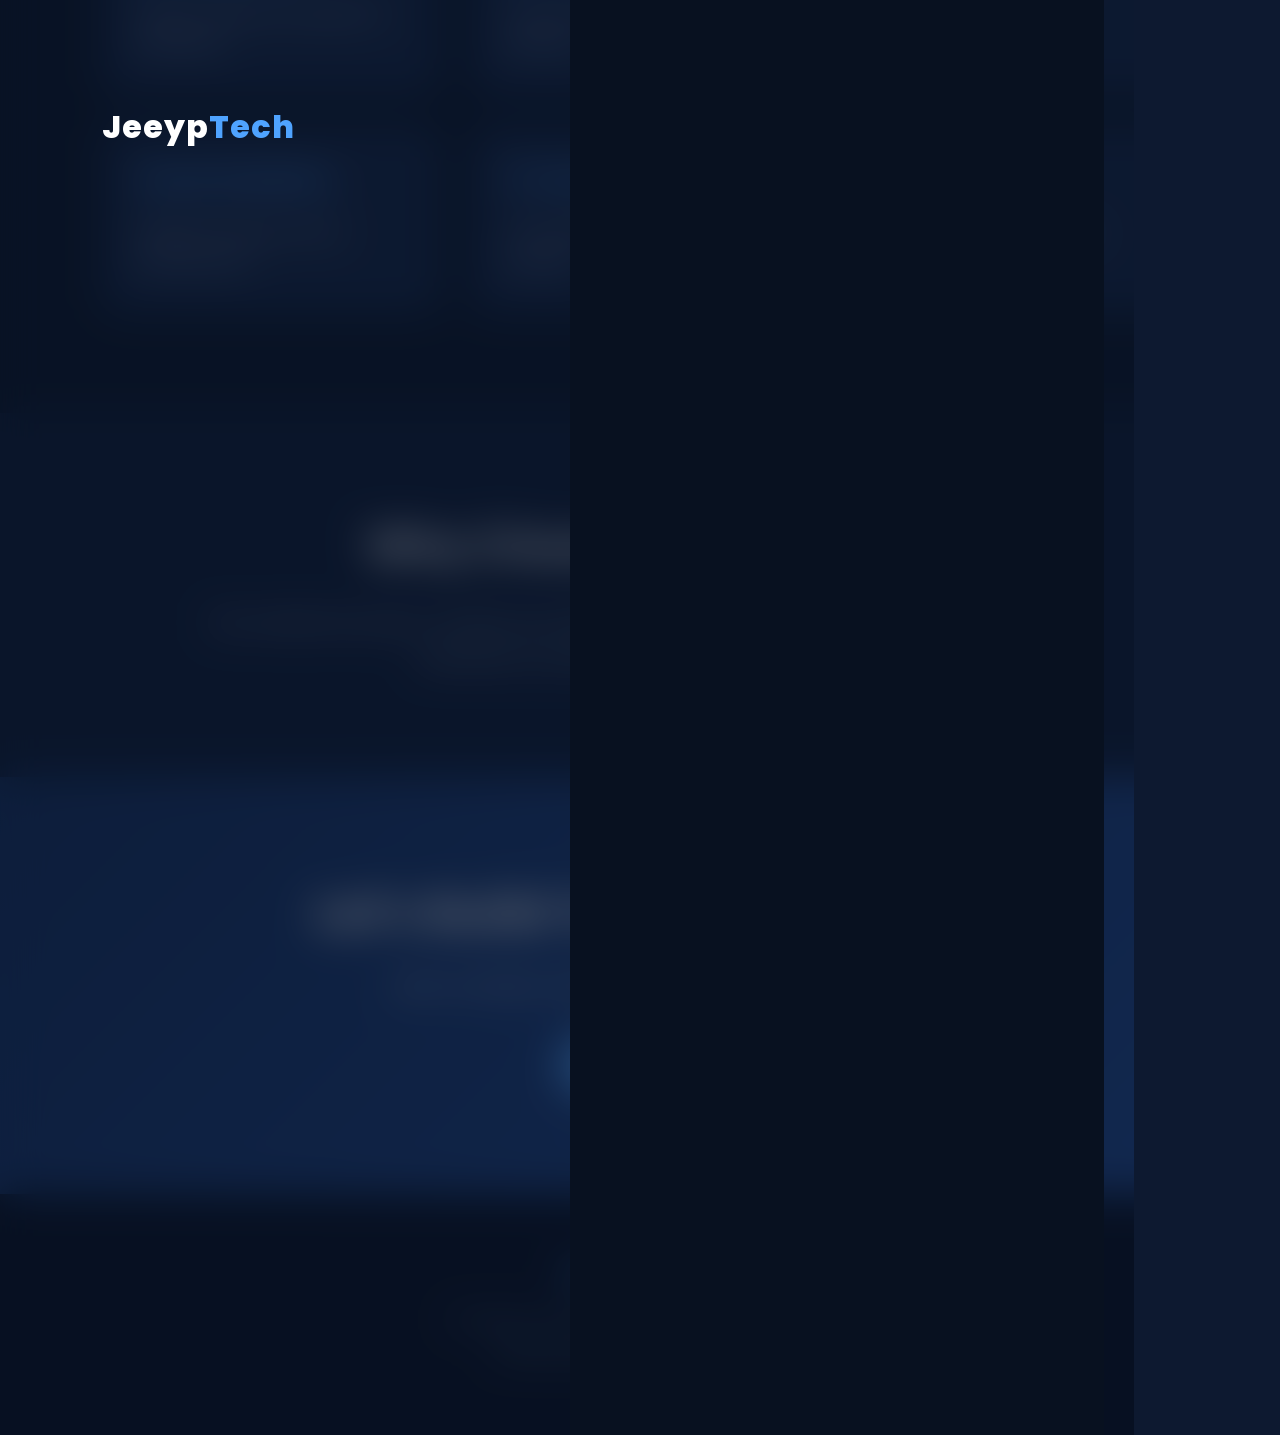
==== commit ba67a473: "Add images to portfolio cards in index.html Added project showcase images to portfolio cards for var" ====
--- a/index.html
+++ b/index.html
@@ -145,7 +145,8 @@
 
 </div>
 
-        <div class="portfolio-card" data-category="app">
+        <div class="portfolio-card" data-category="app"
+            <img src="images/project-showcase.png" alt="Project Image">
             <div class="portfolio-icon">📱</div>
             <h3>Mobile Apps</h3>
             <p>Android and iOS applications with modern user interfaces.</p>
@@ -153,6 +154,7 @@
         </div>
 
         <div class="portfolio-card" data-category="e-commerce">
+            <img src="images/project-showcase.png" alt="Project Image">
             <div class="portfolio-icon">🛒</div>
             <h3>E-Commerce</h3>
             <p>Online stores with secure checkout and inventory management.</p>
@@ -160,6 +162,7 @@
         </div>
 
         <div class="portfolio-card" data-category="cyber">
+            <img src="images/project-showcase.png" alt="Project Image">
             <div class="portfolio-icon">🛡️</div>
             <h3>Cybersecurity</h3>
             <p>Protecting businesses with secure digital infrastructure.</p>
@@ -167,6 +170,7 @@
         </div>
 
         <div class="portfolio-card" data-category="cloud">
+            <img src="images/project-showcase.png" alt="Project Image">
             <div class="portfolio-icon">☁️</div>
             <h3>Cloud Solutions</h3>
             <p>Reliable cloud hosting and business infrastructure.</p>
@@ -174,6 +178,7 @@
         </div>
 
         <div class="portfolio-card" data-category="software">
+            <img src="images/project-showcase.png" alt="Project Image">
             <div class="portfolio-icon">⚙️</div>
             <h3>Custom Software</h3>
             <p>Business management systems tailored to your needs.</p>
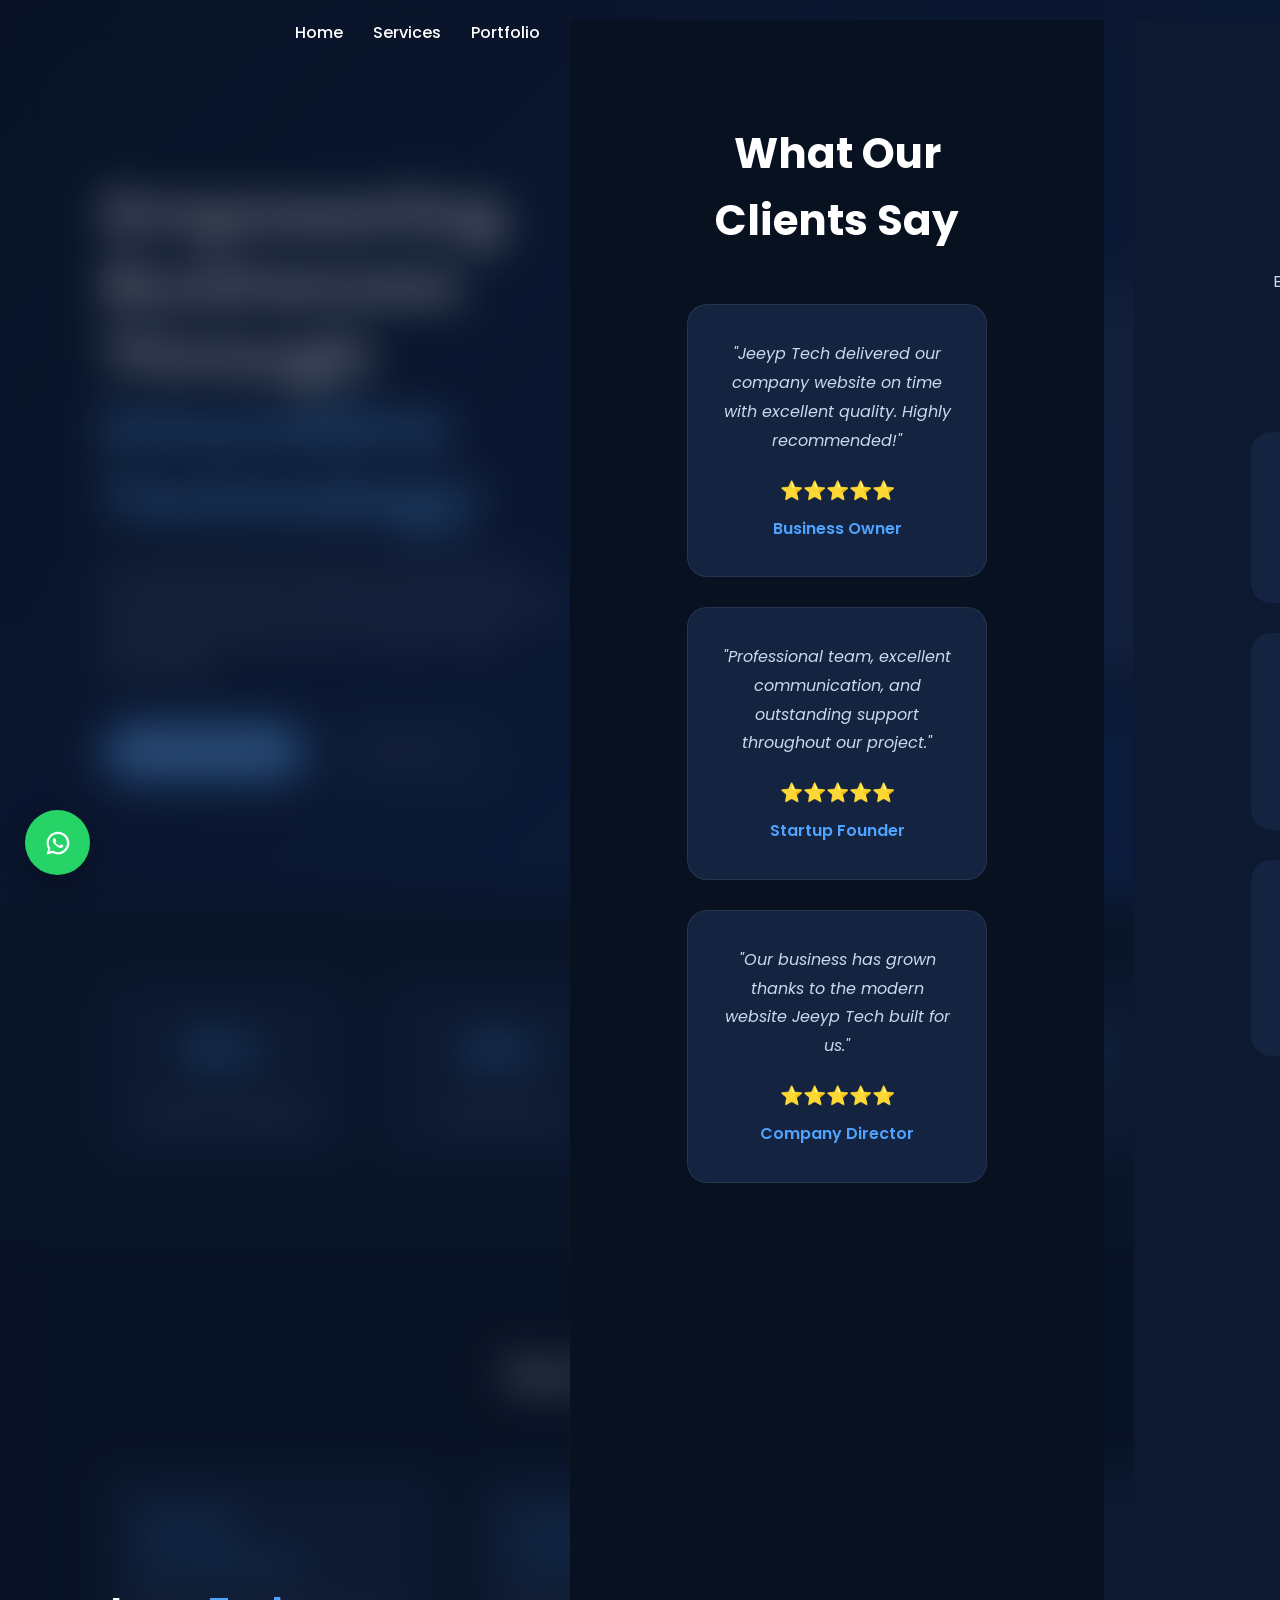
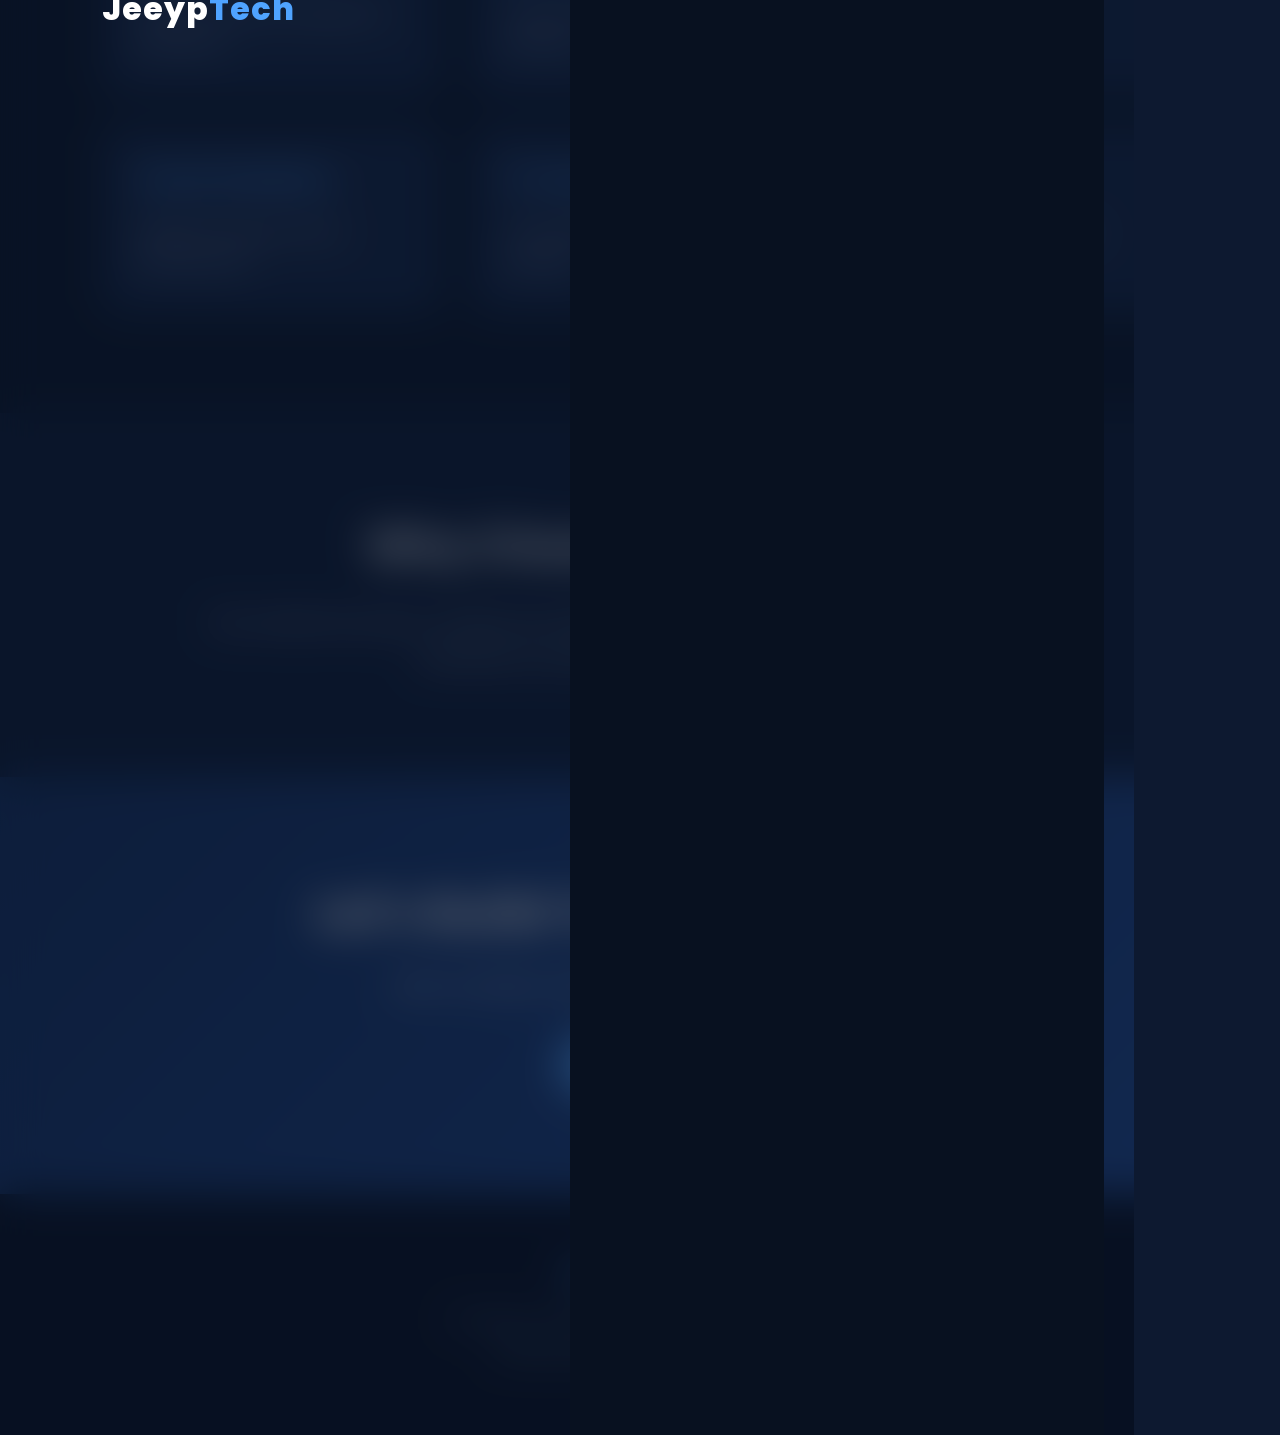
==== commit 8fc5462e: "Remove portfolio filter buttons Removed portfolio filter buttons from the portfolio section." ====
--- a/index.html
+++ b/index.html
@@ -118,21 +118,7 @@
 </div>
     <div class="portfolio-grid">
 
-        <div class="portfolio-filter">
-
-<button class="active">All</button>
-
-<button>Websites</button>
-
-<button>Mobile Apps</button>
-
-<button>Cybersecurity</button>
-
-<button>Cloud</button>
-
-<button>Software</button>
-
-</div>
+        
             <div class="portfolio-card" data-category="website">
 
     <img src="images/project-showcase.png" alt="Business Website">
@@ -145,7 +131,7 @@
 
 </div>
 
-        <div class="portfolio-card" data-category="app"
+        <div class="portfolio-card" data-category="app">
             <img src="images/project-showcase.png" alt="Project Image">
             <div class="portfolio-icon">📱</div>
             <h3>Mobile Apps</h3>
--- a/style.css
+++ b/style.css
@@ -1135,3 +1135,6 @@
 background:#2e8df7;
 
 }
+.portfolio
+.portfolio-grid
+.portfolio-card
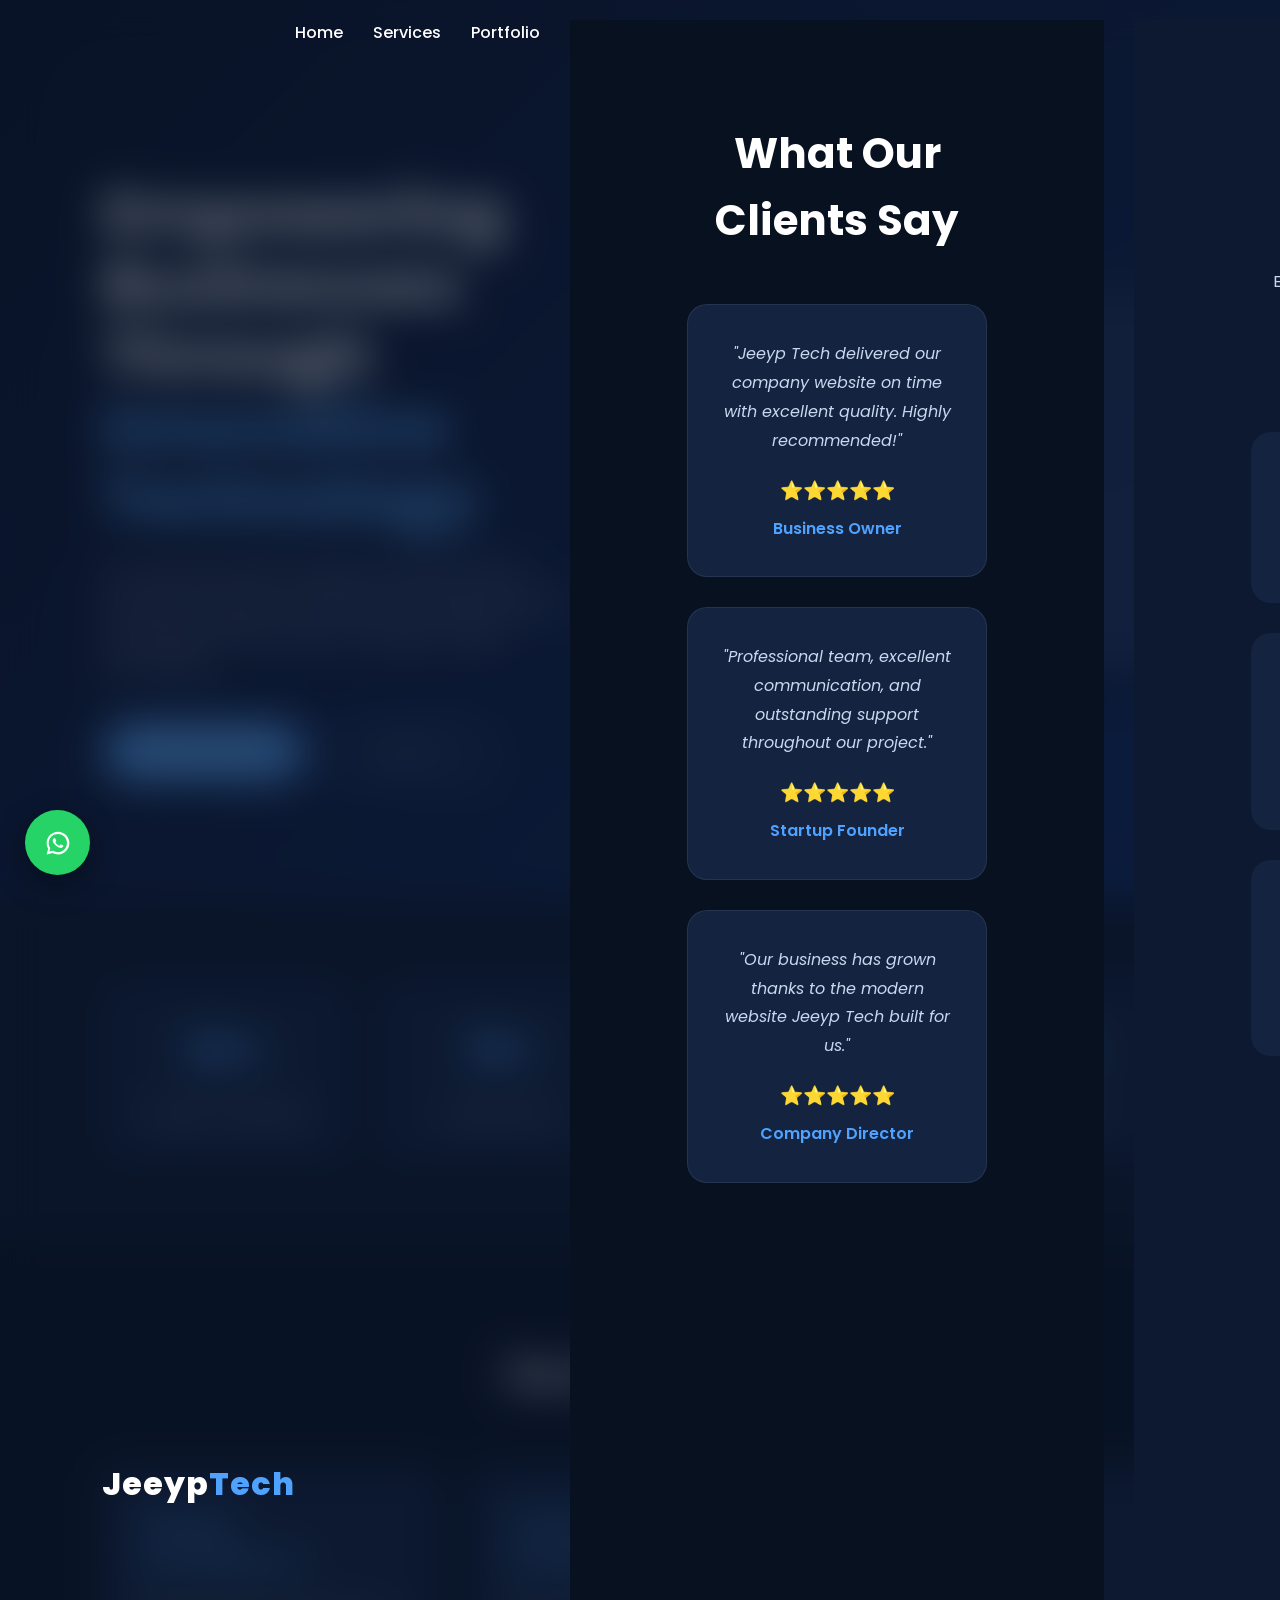
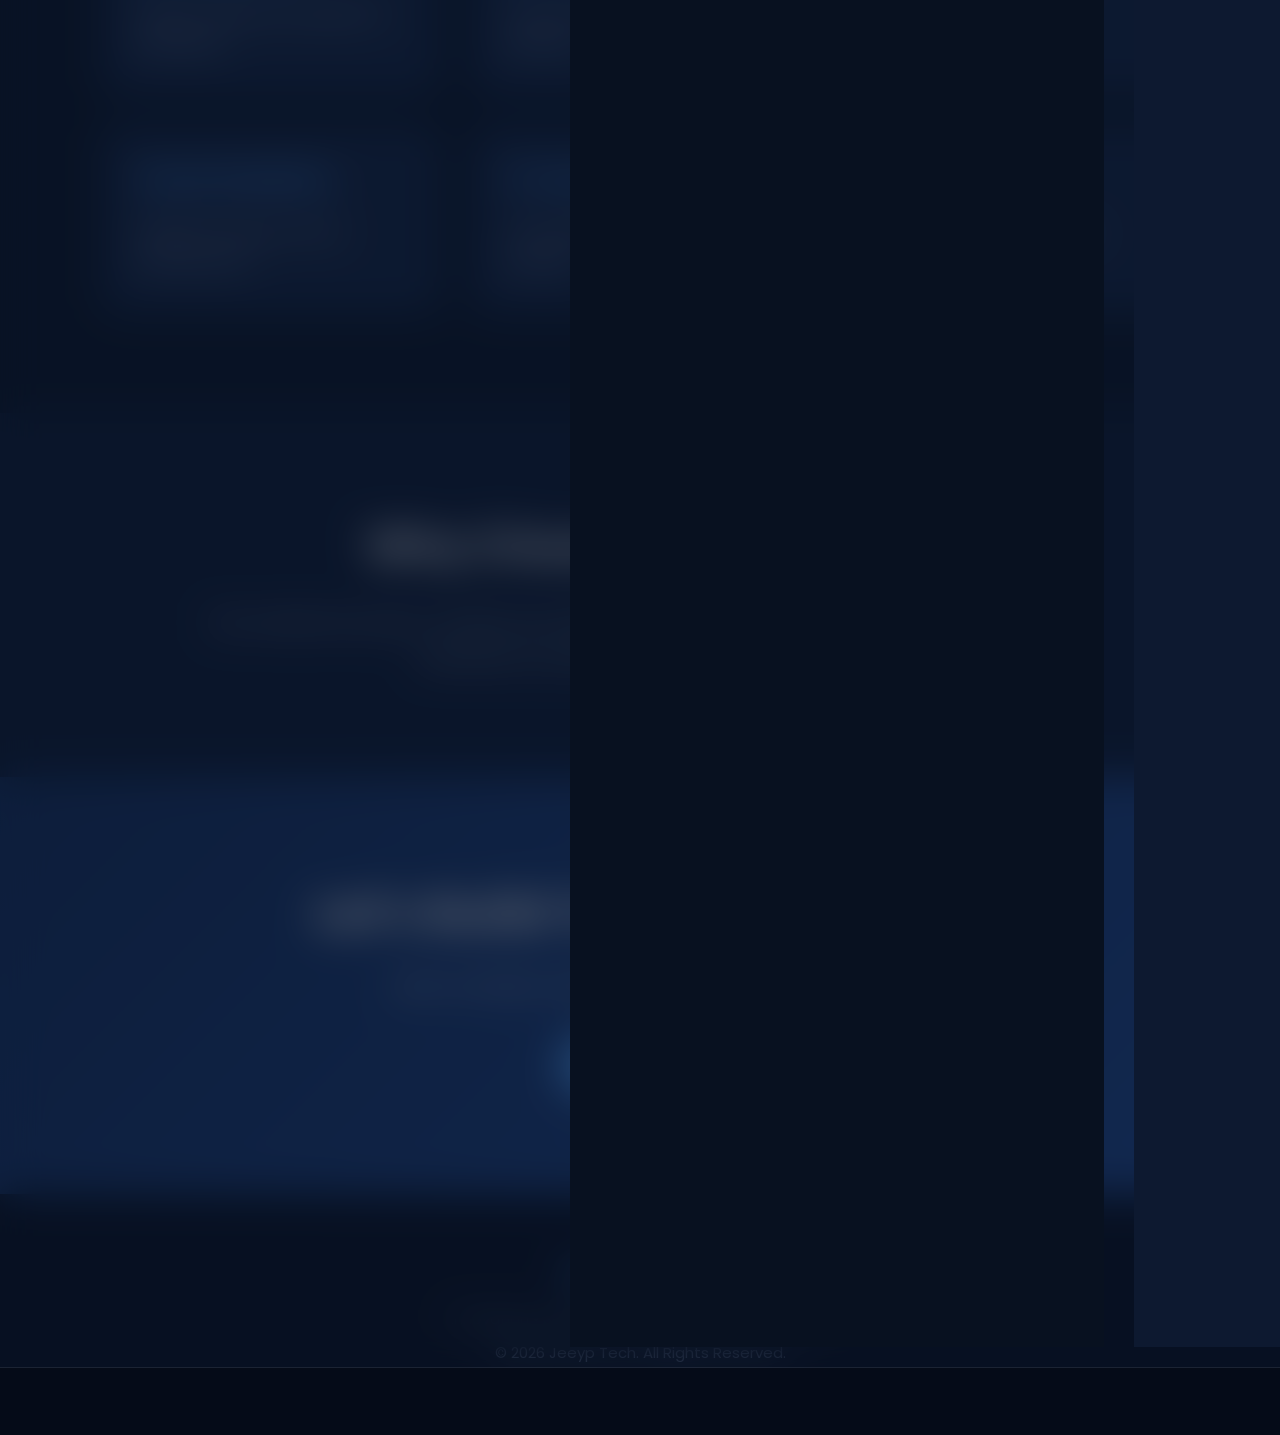
==== commit 7fa846ae: "Remove portfolio filter buttons Removed portfolio filter buttons from the HTML." ====
--- a/index.html
+++ b/index.html
@@ -101,21 +101,7 @@
     <p class="portfolio-text">
         Some of the digital solutions we build for businesses.
     </p>
-<div class="portfolio-filter">
-
-<button class="active">All</button>
-
-<button>Websites</button>
-
-<button>Mobile Apps</button>
-
-<button>Cybersecurity</button>
-
-<button>Cloud</button>
-
-<button>Software</button>
-
-</div>
+
     <div class="portfolio-grid">
 
         
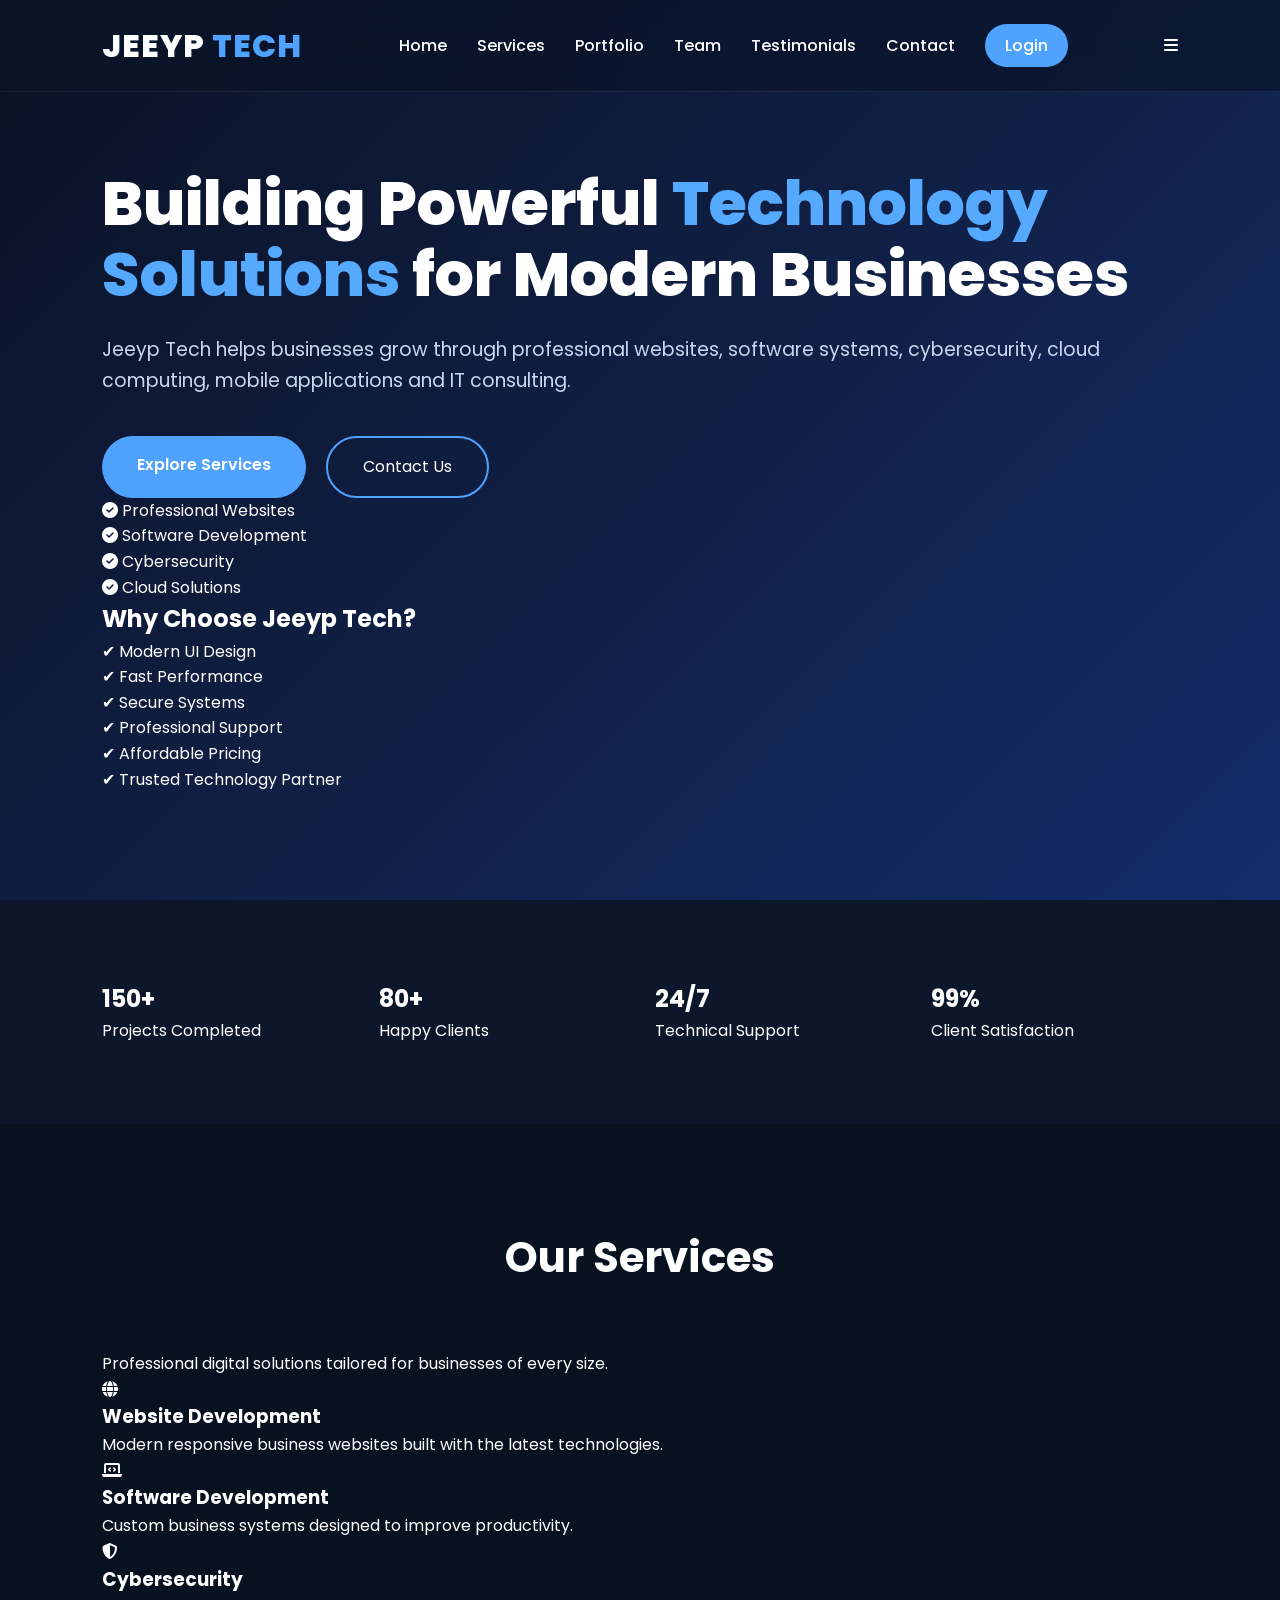
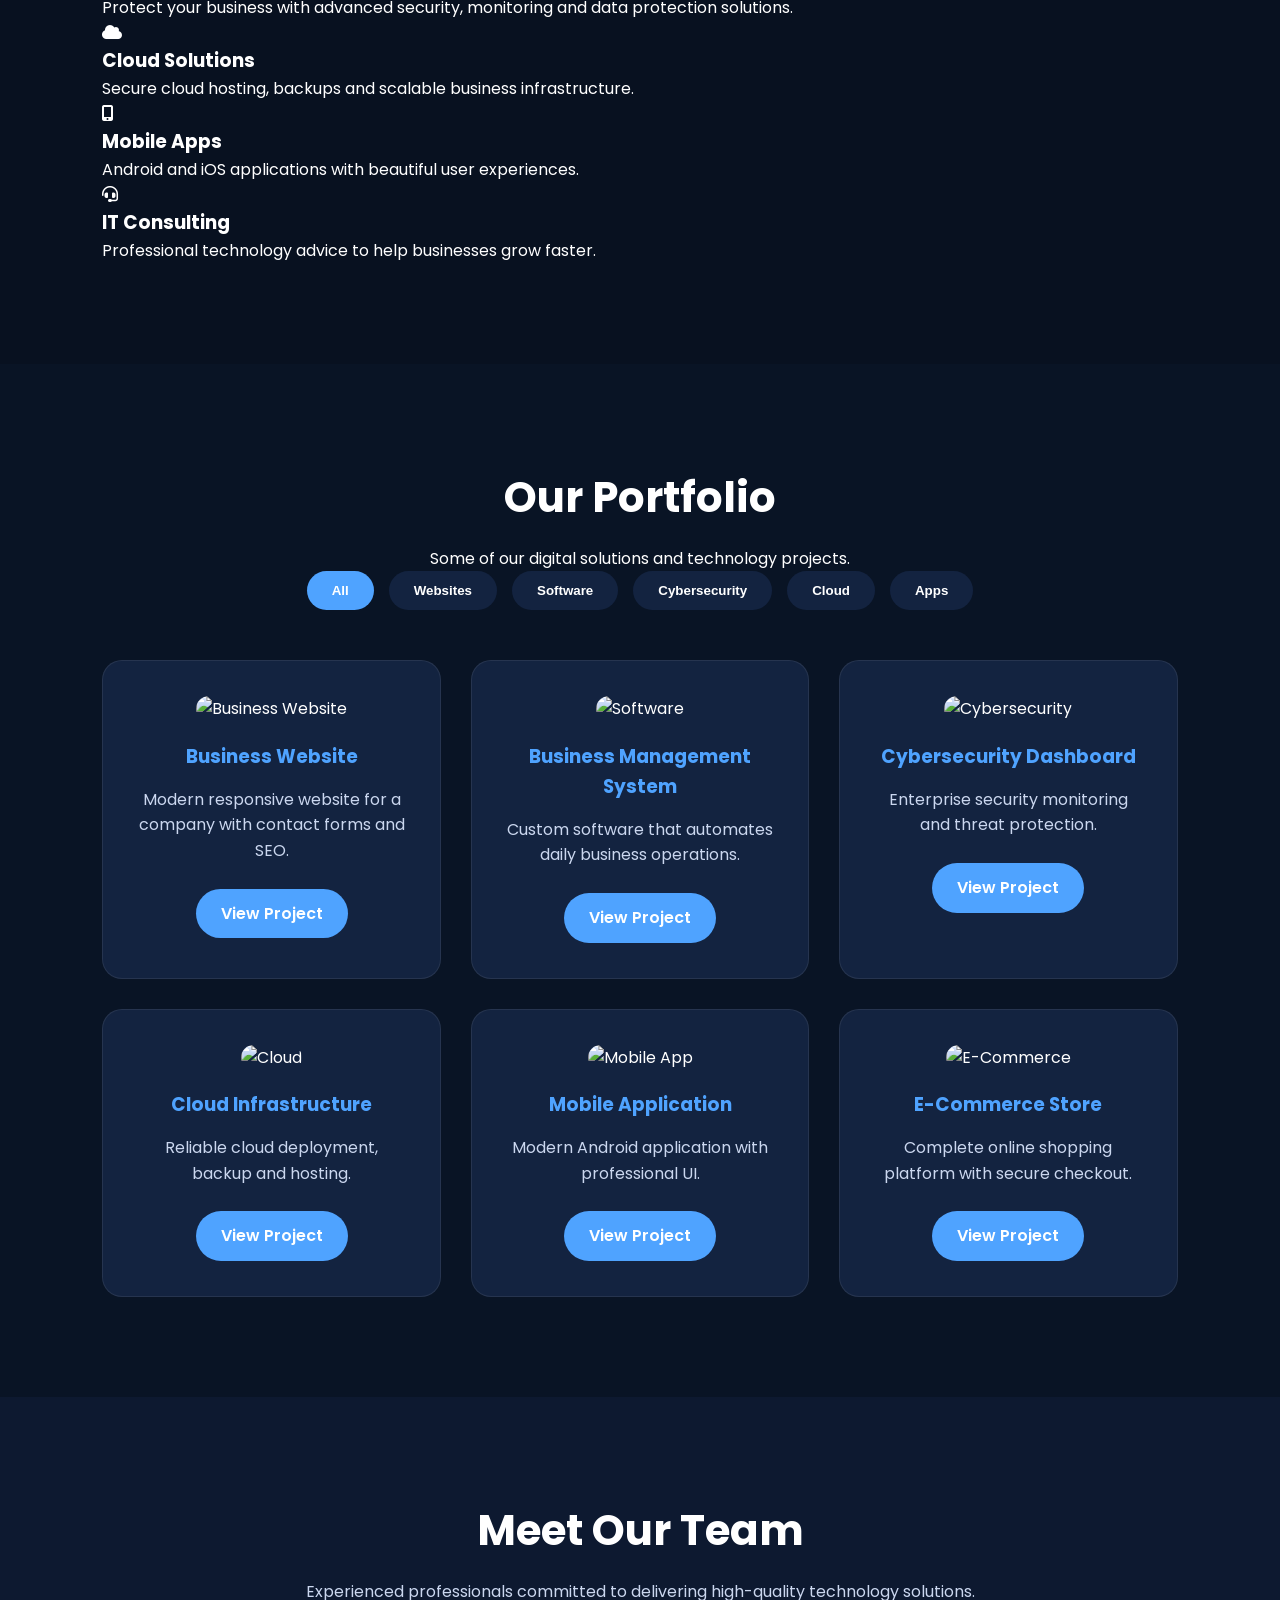
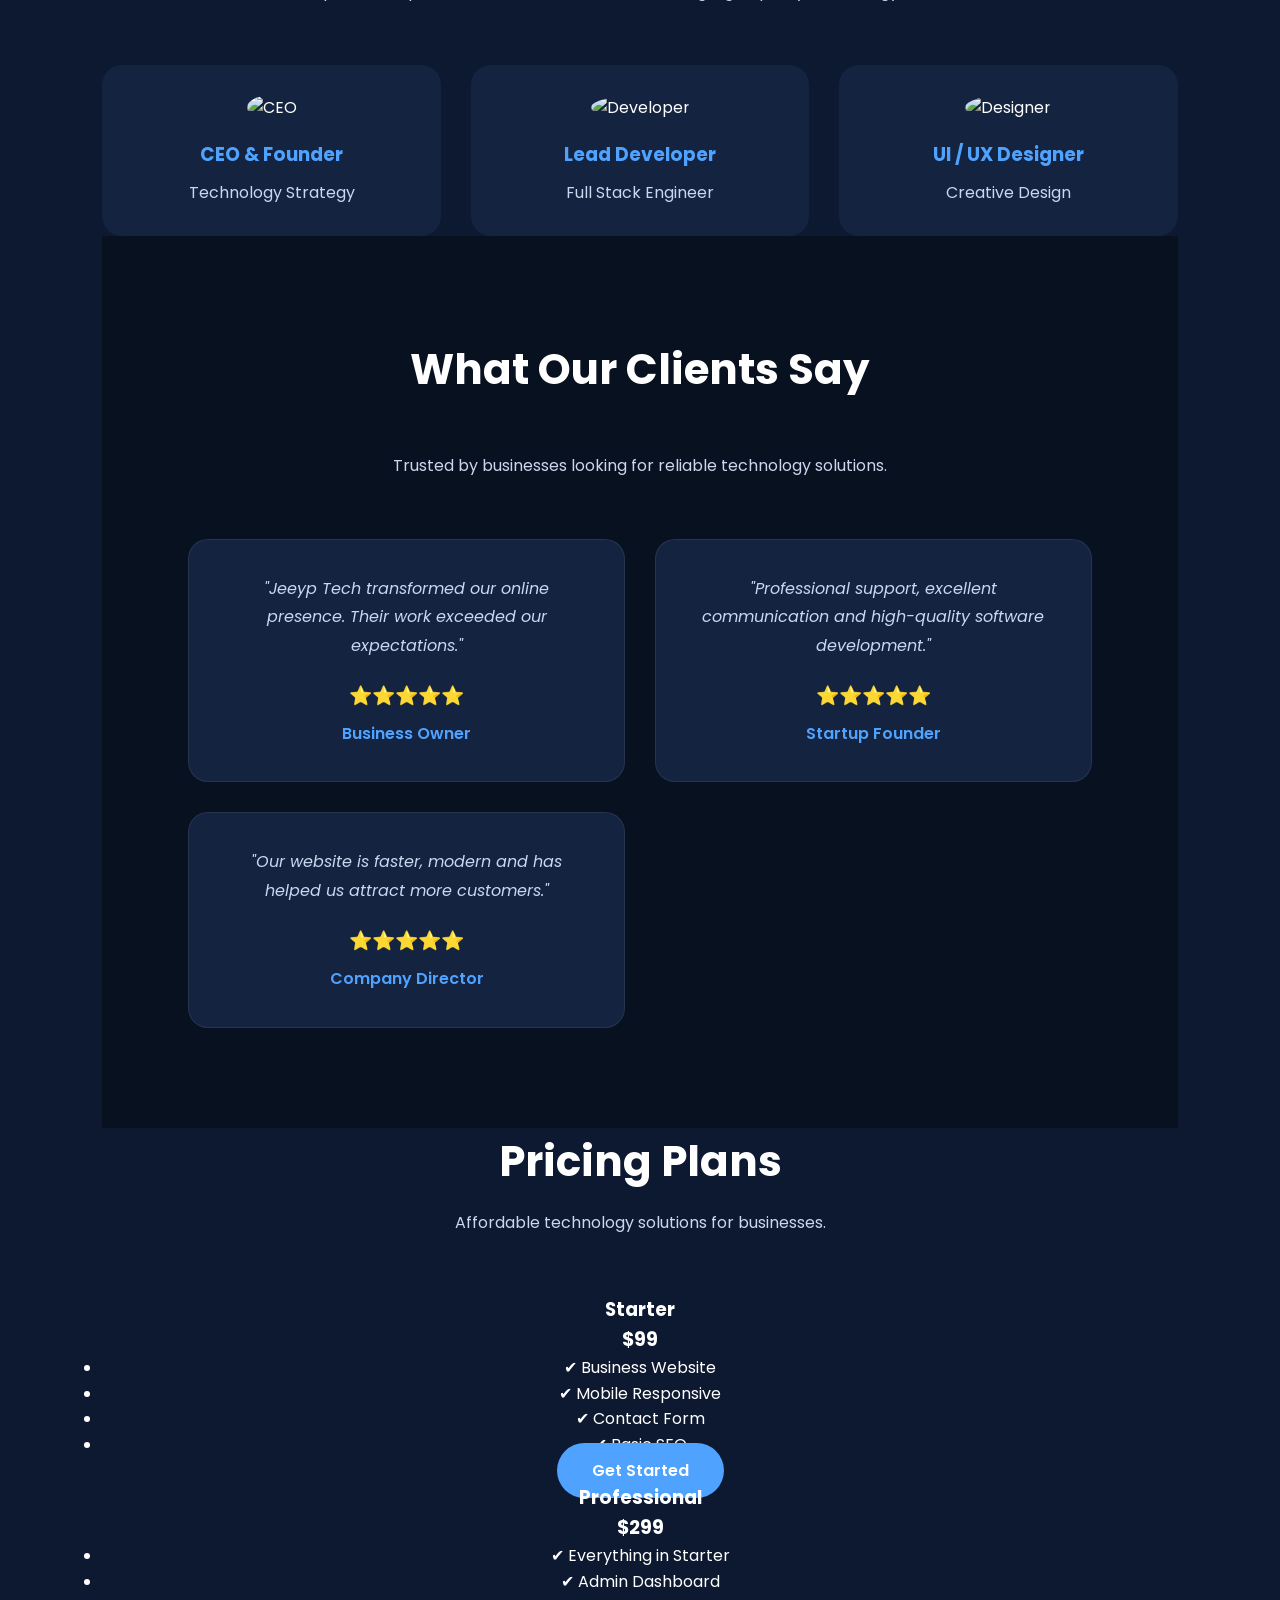
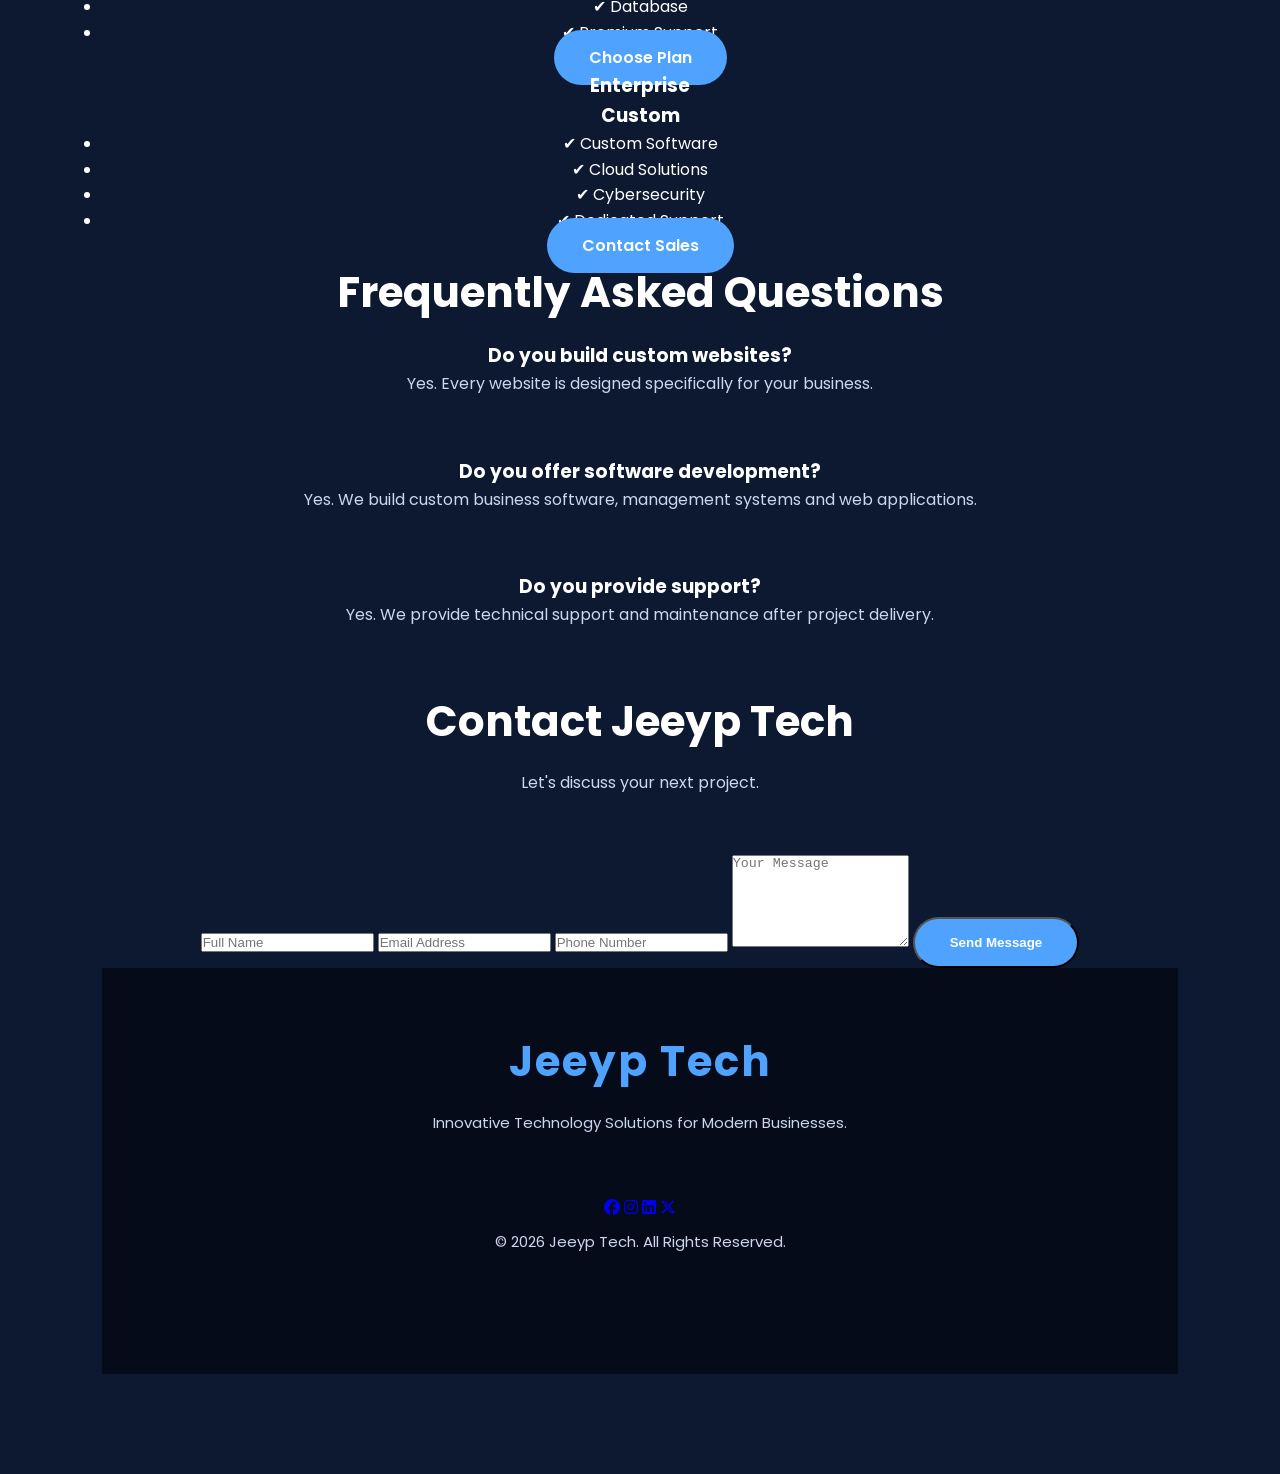
==== commit badbd632: "Refactor index.html for improved structure and content Updated the HTML structure and content for be" ====
--- a/index.html
+++ b/index.html
@@ -1,368 +1,932 @@
 <!DOCTYPE html>
 <html lang="en">
+
 <head>
-    <meta charset="UTF-8">
-    <meta name="viewport" content="width=device-width, initial-scale=1.0">
-    <title>Jeeyp Tech | Innovative Technology Solutions</title>
-
-    <meta name="description" content="Jeeyp Tech provides professional websites, software development, cybersecurity, cloud solutions and IT consulting.">
-
-    <link rel="stylesheet" href="style.css">
-
-    <link href="https://fonts.googleapis.com/css2?family=Poppins:wght@300;400;500;600;700;800&display=swap" rel="stylesheet">
+
+<meta charset="UTF-8">
+
+<meta name="viewport" content="width=device-width, initial-scale=1.0">
+
+<title>Jeeyp Tech | Innovative Technology Solutions</title>
+
+<meta name="description"
+content="Jeeyp Tech provides professional website development, software engineering, cybersecurity, cloud solutions and IT consulting.">
+
+<meta name="keywords"
+content="Jeeyp Tech, Uganda, Website Development, Software, Cybersecurity, Cloud, IT Support">
+
+<meta name="author" content="Jeeyp Tech">
+
+<link rel="stylesheet" href="style.css">
+
+<link rel="preconnect" href="https://fonts.googleapis.com">
+
+<link rel="preconnect" href="https://fonts.gstatic.com" crossorigin>
+
+<link href="https://fonts.googleapis.com/css2?family=Poppins:wght@300;400;500;600;700;800&display=swap" rel="stylesheet">
+
+<link rel="stylesheet"
+href="https://cdnjs.cloudflare.com/ajax/libs/font-awesome/6.6.0/css/all.min.css">
+
 </head>
 
 <body>
 
-<header class="hero">
-
-    <nav class="navbar">
-
-        <div class="logo">
-            Jeeyp<span>Tech</span>
-        </div>
-
-        <ul class="nav-links">
-            <li><a href="#">Home</a></li>
-            <li><a href="services.html">Services</a></li>
-            <li><a href="portfolio.html">Portfolio</a></li><!-- Portfolio Section -->
-<!-- Team Section -->
-<!-- Testimonials Section -->
-
-<section class="testimonials">
-
-    <h2>What Our Clients Say</h2>
-
-    <div class="testimonial-container">
-
-        <div class="testimonial-card">
-            <p>
-                "Jeeyp Tech delivered our company website on time with excellent quality. Highly recommended!"
-            </p>
-
-            <h3>⭐⭐⭐⭐⭐</h3>
-            <span>Business Owner</span>
-        </div>
-
-        <div class="testimonial-card">
-            <p>
-                "Professional team, excellent communication, and outstanding support throughout our project."
-            </p>
-
-            <h3>⭐⭐⭐⭐⭐</h3>
-            <span>Startup Founder</span>
-        </div>
-
-        <div class="testimonial-card">
-            <p>
-                "Our business has grown thanks to the modern website Jeeyp Tech built for us."
-            </p>
-
-            <h3>⭐⭐⭐⭐⭐</h3>
-            <span>Company Director</span>
-        </div>
-
-    </div>
+<!-- ================= NAVBAR ================= -->
+
+<header class="main-header">
+
+<nav class="navbar">
+
+<div class="logo">
+
+JEEYP <span>TECH</span>
+
+</div>
+
+<ul class="nav-links">
+
+<li><a href="#home">Home</a></li>
+
+<li><a href="#services">Services</a></li>
+
+<li><a href="#portfolio">Portfolio</a></li>
+
+<li><a href="#team">Team</a></li>
+
+<li><a href="#testimonials">Testimonials</a></li>
+
+<li><a href="#contact">Contact</a></li>
+
+<li>
+
+<a href="login.html" class="login-btn">
+
+Login
+
+</a>
+
+</li>
+
+</ul>
+
+<div class="menu-toggle">
+
+<i class="fas fa-bars"></i>
+
+</div>
+
+</nav>
+
+</header>
+
+<!-- ================= HERO ================= -->
+
+<section class="hero" id="home">
+
+<div class="hero-container">
+
+<div class="hero-left">
+
+<h1>
+
+Building Powerful
+
+<span>Technology Solutions</span>
+
+for Modern Businesses
+
+</h1>
+
+<p>
+
+Jeeyp Tech helps businesses grow through
+professional websites, software systems,
+cybersecurity, cloud computing,
+mobile applications and IT consulting.
+
+</p>
+
+<div class="hero-buttons">
+
+<a href="#services" class="btn-primary">
+
+Explore Services
+
+</a>
+
+<a href="#contact" class="btn-secondary">
+
+Contact Us
+
+</a>
+
+</div>
+
+<div class="hero-features">
+
+<div>
+
+<i class="fas fa-check-circle"></i>
+
+Professional Websites
+
+</div>
+
+<div>
+
+<i class="fas fa-check-circle"></i>
+
+Software Development
+
+</div>
+
+<div>
+
+<i class="fas fa-check-circle"></i>
+
+Cybersecurity
+
+</div>
+
+<div>
+
+<i class="fas fa-check-circle"></i>
+
+Cloud Solutions
+
+</div>
+
+</div>
+
+</div>
+
+<div class="hero-right">
+
+<div class="hero-card">
+
+<h2>
+
+Why Choose Jeeyp Tech?
+
+</h2>
+
+<p>
+
+✔ Modern UI Design
+
+</p>
+
+<p>
+
+✔ Fast Performance
+
+</p>
+
+<p>
+
+✔ Secure Systems
+
+</p>
+
+<p>
+
+✔ Professional Support
+
+</p>
+
+<p>
+
+✔ Affordable Pricing
+
+</p>
+
+<p>
+
+✔ Trusted Technology Partner
+
+</p>
+
+</div>
+
+</div>
+
+</div>
 
 </section>
-<section class="team">
-
-    <h2>Meet Our Team</h2>
-
-    <p>Experienced professionals dedicated to delivering innovative technology solutions.</p>
-
-    <div class="team-grid">
-
-        <div class="team-card">
-            <img src="https://via.placeholder.com/150" alt="CEO">
-            <h3>CEO & Founder</h3>
-            <span>Technology Strategy</span>
-        </div>
-
-        <div class="team-card">
-            <img src="https://via.placeholder.com/150" alt="Developer">
-            <h3>Lead Developer</h3>
-            <span>Full-Stack Development</span>
-        </div>
-
-        <div class="team-card">
-            <img src="https://via.placeholder.com/150" alt="Designer">
-            <h3>UI/UX Designer</h3>
-            <span>Modern User Experiences</span>
-        </div>
-
-    </div>
+
+<!-- ================= STATS ================= -->
+
+<section class="stats">
+
+<div class="stat-box">
+
+<h2>150+</h2>
+
+<p>Projects Completed</p>
+
+</div>
+
+<div class="stat-box">
+
+<h2>80+</h2>
+
+<p>Happy Clients</p>
+
+</div>
+
+<div class="stat-box">
+
+<h2>24/7</h2>
+
+<p>Technical Support</p>
+
+</div>
+
+<div class="stat-box">
+
+<h2>99%</h2>
+
+<p>Client Satisfaction</p>
+
+</div>
 
 </section>
-<section class="portfolio">
-
-    <h2>Our Portfolio</h2>
-
-    <p class="portfolio-text">
-        Some of the digital solutions we build for businesses.
+
+<!-- ================= SERVICES ================= -->
+
+<section class="services" id="services">
+
+<div class="section-title">
+
+<h2>
+
+Our Services
+
+</h2>
+
+<p>
+
+Professional digital solutions tailored
+for businesses of every size.
+
+</p>
+
+</div>
+
+<div class="service-grid">
+
+<div class="service-card">
+
+<i class="fas fa-globe"></i>
+
+<h3>
+
+Website Development
+
+</h3>
+
+<p>
+
+Modern responsive business websites
+built with the latest technologies.
+
+</p>
+
+</div>
+
+<div class="service-card">
+
+<i class="fas fa-laptop-code"></i>
+
+<h3>
+
+Software Development
+
+</h3>
+
+<p>
+
+Custom business systems designed
+to improve productivity.
+
+</p>
+
+</div>
+<div class="service-card">
+
+    <i class="fas fa-shield-alt"></i>
+
+    <h3>Cybersecurity</h3>
+
+    <p>
+        Protect your business with advanced security,
+        monitoring and data protection solutions.
     </p>
 
-    <div class="portfolio-grid">
-
-        
-            <div class="portfolio-card" data-category="website">
-
-    <img src="images/project-showcase.png" alt="Business Website">
-
-    <h3>Business Websites</h3>
-
-    <p>Modern responsive websites for startups, companies, and organizations.</p>
-
-    <a href="#">View Project</a>
-
-</div>
-
-        <div class="portfolio-card" data-category="app">
-            <img src="images/project-showcase.png" alt="Project Image">
-            <div class="portfolio-icon">📱</div>
-            <h3>Mobile Apps</h3>
-            <p>Android and iOS applications with modern user interfaces.</p>
-            <a href="#">View Project</a>
-        </div>
-
-        <div class="portfolio-card" data-category="e-commerce">
-            <img src="images/project-showcase.png" alt="Project Image">
-            <div class="portfolio-icon">🛒</div>
-            <h3>E-Commerce</h3>
-            <p>Online stores with secure checkout and inventory management.</p>
-            <a href="#">View Project</a>
-        </div>
-
-        <div class="portfolio-card" data-category="cyber">
-            <img src="images/project-showcase.png" alt="Project Image">
-            <div class="portfolio-icon">🛡️</div>
-            <h3>Cybersecurity</h3>
-            <p>Protecting businesses with secure digital infrastructure.</p>
-            <a href="#">View Project</a>
-        </div>
-
-        <div class="portfolio-card" data-category="cloud">
-            <img src="images/project-showcase.png" alt="Project Image">
-            <div class="portfolio-icon">☁️</div>
-            <h3>Cloud Solutions</h3>
-            <p>Reliable cloud hosting and business infrastructure.</p>
-            <a href="#">View Project</a>
-        </div>
-
-        <div class="portfolio-card" data-category="software">
-            <img src="images/project-showcase.png" alt="Project Image">
-            <div class="portfolio-icon">⚙️</div>
-            <h3>Custom Software</h3>
-            <p>Business management systems tailored to your needs.</p>
-            <a href="#">View Project</a>
-        </div>
-
-    </div>
+</div>
+
+<div class="service-card">
+
+    <i class="fas fa-cloud"></i>
+
+    <h3>Cloud Solutions</h3>
+
+    <p>
+        Secure cloud hosting, backups and scalable
+        business infrastructure.
+    </p>
+
+</div>
+
+<div class="service-card">
+
+    <i class="fas fa-mobile-alt"></i>
+
+    <h3>Mobile Apps</h3>
+
+    <p>
+        Android and iOS applications with beautiful
+        user experiences.
+    </p>
+
+</div>
+
+<div class="service-card">
+
+    <i class="fas fa-headset"></i>
+
+    <h3>IT Consulting</h3>
+
+    <p>
+        Professional technology advice to help
+        businesses grow faster.
+    </p>
+
+</div>
+
+</div>
 
 </section>
-            <li><a href="pricing.html">Pricing</a></li>
-            <li><a href="contact.html">Contact</a></li>
-            <li><a href="login.html" class="login-btn">Login</a></li>
-        </ul>
-
-    </nav>
-
-    <div class="hero-content">
-
-        <div class="hero-left">
-
-            <h1>
-                Empowering Businesses Through
-                <span>Innovative Technology</span>
-            </h1>
-
-            <p>
-
-                We design beautiful websites,
-                build powerful business software,
-                create secure cloud solutions,
-                and help businesses grow through modern technology.
-
-            </p>
-
-            <div class="hero-buttons">
-
-                <a href="services.html" class="btn-primary">
-                    Explore Services
-                </a>
-
-                <a href="contact.html" class="btn-secondary">
-                    Contact Us
-                </a>
-
-            </div>
-
-        </div>
-
-        <div class="hero-right">
-
-            <div class="glass-card">
-
-                <h2>Why Jeeyp Tech?</h2>
-
-                <ul>
-
-                    <li>✔ Professional Websites</li>
-
-                    <li>✔ Custom Software</li>
-
-                    <li>✔ Cybersecurity</li>
-
-                    <li>✔ Cloud Solutions</li>
-
-                    <li>✔ 24/7 Technical Support</li>
-
-                </ul>
-
-            </div>
-
-        </div>
-
-    </div>
-
-</header>
-
-<section class="stats">
-
-    <div class="stat">
-        <h2>150+</h2>
-        <p>Projects Completed</p>
-    </div>
-
-    <div class="stat">
-        <h2>80+</h2>
-        <p>Happy Clients</p>
-    </div>
-
-    <div class="stat">
-        <h2>24/7</h2>
-        <p>Support</p>
-    </div>
-
-    <div class="stat">
-        <h2>99%</h2>
-        <p>Satisfaction</p>
-    </div>
+
+<!-- ================= PORTFOLIO ================= -->
+
+<section class="portfolio" id="portfolio">
+
+<div class="section-title">
+
+<h2>Our Portfolio</h2>
+
+<p>
+
+Some of our digital solutions and
+technology projects.
+
+</p>
+
+</div>
+
+<div class="portfolio-filter">
+
+<button class="active">All</button>
+
+<button>Websites</button>
+
+<button>Software</button>
+
+<button>Cybersecurity</button>
+
+<button>Cloud</button>
+
+<button>Apps</button>
+
+</div>
+
+<div class="portfolio-grid">
+
+<div class="portfolio-card">
+
+<img src="images/project-showcase.png"
+alt="Business Website">
+
+<div class="portfolio-content">
+
+<h3>Business Website</h3>
+
+<p>
+
+Modern responsive website for a company
+with contact forms and SEO.
+
+</p>
+
+<a href="#">View Project</a>
+
+</div>
+
+</div>
+
+<div class="portfolio-card">
+
+<img src="images/project-showcase.png"
+alt="Software">
+
+<div class="portfolio-content">
+
+<h3>Business Management System</h3>
+
+<p>
+
+Custom software that automates
+daily business operations.
+
+</p>
+
+<a href="#">View Project</a>
+
+</div>
+
+</div>
+
+<div class="portfolio-card">
+
+<img src="images/project-showcase.png"
+alt="Cybersecurity">
+
+<div class="portfolio-content">
+
+<h3>Cybersecurity Dashboard</h3>
+
+<p>
+
+Enterprise security monitoring
+and threat protection.
+
+</p>
+
+<a href="#">View Project</a>
+
+</div>
+
+</div>
+
+<div class="portfolio-card">
+
+<img src="images/project-showcase.png"
+alt="Cloud">
+
+<div class="portfolio-content">
+
+<h3>Cloud Infrastructure</h3>
+
+<p>
+
+Reliable cloud deployment,
+backup and hosting.
+
+</p>
+
+<a href="#">View Project</a>
+
+</div>
+
+</div>
+
+<div class="portfolio-card">
+
+<img src="images/project-showcase.png"
+alt="Mobile App">
+
+<div class="portfolio-content">
+
+<h3>Mobile Application</h3>
+
+<p>
+
+Modern Android application
+with professional UI.
+
+</p>
+
+<a href="#">View Project</a>
+
+</div>
+
+</div>
+
+<div class="portfolio-card">
+
+<img src="images/project-showcase.png"
+alt="E-Commerce">
+
+<div class="portfolio-content">
+
+<h3>E-Commerce Store</h3>
+
+<p>
+
+Complete online shopping platform
+with secure checkout.
+
+</p>
+
+<a href="#">View Project</a>
+
+</div>
+
+</div>
+
+</div>
 
 </section>
 
-<section class="services">
-
-<h2>Our Services</h2>
-
-<div class="cards">
-
-<div class="card">
-<h3>Website Development</h3>
-<p>Modern responsive websites for businesses.</p>
-</div>
-
-<div class="card">
-<h3>Software Development</h3>
-<p>Custom systems built for efficiency.</p>
-</div>
-
-<div class="card">
-<h3>Cybersecurity</h3>
-<p>Protect your business and customer data.</p>
-</div>
-
-<div class="card">
-<h3>Cloud Solutions</h3>
-<p>Reliable hosting and cloud infrastructure.</p>
-</div>
-
-<div class="card">
-<h3>IT Consulting</h3>
-<p>Technology advice to grow your business.</p>
-</div>
-
-<div class="card">
-<h3>Mobile Apps</h3>
-<p>Android and iOS applications.</p>
+<!-- ================= TEAM ================= -->
+
+<section class="team" id="team">
+
+<div class="section-title">
+
+<h2>
+
+Meet Our Team
+
+</h2>
+
+<p>
+
+Experienced professionals
+committed to delivering
+high-quality technology solutions.
+
+</p>
+
+</div>
+
+<div class="team-grid">
+
+<div class="team-card">
+
+<img src="https://via.placeholder.com/180"
+alt="CEO">
+
+<h3>
+
+CEO & Founder
+
+</h3>
+
+<span>
+
+Technology Strategy
+
+</span>
+
+</div>
+
+<div class="team-card">
+
+<img src="https://via.placeholder.com/180"
+alt="Developer">
+
+<h3>
+
+Lead Developer
+
+</h3>
+
+<span>
+
+Full Stack Engineer
+
+</span>
+
+</div>
+
+<div class="team-card">
+
+<img src="https://via.placeholder.com/180"
+alt="Designer">
+
+<h3>
+
+UI / UX Designer
+
+</h3>
+
+<span>
+
+Creative Design
+
+</span>
+
+</div>
+
+</div>
+<!-- ================= TESTIMONIALS ================= -->
+
+<section class="testimonials" id="testimonials">
+
+<div class="section-title">
+
+<h2>What Our Clients Say</h2>
+
+<p>
+Trusted by businesses looking for reliable
+technology solutions.
+</p>
+
+</div>
+
+<div class="testimonial-container">
+
+<div class="testimonial-card">
+
+<p>
+
+"Jeeyp Tech transformed our online presence.
+Their work exceeded our expectations."
+
+</p>
+
+<h3>⭐⭐⭐⭐⭐</h3>
+
+<span>Business Owner</span>
+
+</div>
+
+<div class="testimonial-card">
+
+<p>
+
+"Professional support, excellent communication
+and high-quality software development."
+
+</p>
+
+<h3>⭐⭐⭐⭐⭐</h3>
+
+<span>Startup Founder</span>
+
+</div>
+
+<div class="testimonial-card">
+
+<p>
+
+"Our website is faster, modern and has helped
+us attract more customers."
+
+</p>
+
+<h3>⭐⭐⭐⭐⭐</h3>
+
+<span>Company Director</span>
+
 </div>
 
 </div>
 
 </section>
 
-<section class="about">
-
-<h2>Why Choose Jeeyp Tech?</h2>
-
-<p>
-
-We combine innovation, creativity and reliability to
-deliver world-class digital solutions that help businesses
-succeed in today's competitive world.
-
-</p>
+<!-- ================= PRICING ================= -->
+
+<section class="pricing" id="pricing">
+
+<div class="section-title">
+
+<h2>Pricing Plans</h2>
+
+<p>
+
+Affordable technology solutions for businesses.
+
+</p>
+
+</div>
+
+<div class="pricing-grid">
+
+<div class="price-card">
+
+<h3>Starter</h3>
+
+<h1>$99</h1>
+
+<ul>
+
+<li>✔ Business Website</li>
+
+<li>✔ Mobile Responsive</li>
+
+<li>✔ Contact Form</li>
+
+<li>✔ Basic SEO</li>
+
+</ul>
+
+<a href="#contact" class="btn-primary">
+
+Get Started
+
+</a>
+
+</div>
+
+<div class="price-card featured">
+
+<h3>Professional</h3>
+
+<h1>$299</h1>
+
+<ul>
+
+<li>✔ Everything in Starter</li>
+
+<li>✔ Admin Dashboard</li>
+
+<li>✔ Database</li>
+
+<li>✔ Premium Support</li>
+
+</ul>
+
+<a href="#contact" class="btn-primary">
+
+Choose Plan
+
+</a>
+
+</div>
+
+<div class="price-card">
+
+<h3>Enterprise</h3>
+
+<h1>Custom</h1>
+
+<ul>
+
+<li>✔ Custom Software</li>
+
+<li>✔ Cloud Solutions</li>
+
+<li>✔ Cybersecurity</li>
+
+<li>✔ Dedicated Support</li>
+
+</ul>
+
+<a href="#contact" class="btn-primary">
+
+Contact Sales
+
+</a>
+
+</div>
+
+</div>
 
 </section>
 
-<section class="cta">
-
-<h2>Let's Build Your Next Project</h2>
-
-<p>
-
-Need a website, software, mobile app or IT solution?
-
-</p>
-
-<a href="contact.html" class="btn-primary">
-
-Get Started
-
-</a>
+<!-- ================= FAQ ================= -->
+
+<section class="faq">
+
+<div class="section-title">
+
+<h2>Frequently Asked Questions</h2>
+
+</div>
+
+<div class="faq-item">
+
+<h3>Do you build custom websites?</h3>
+
+<p>
+
+Yes. Every website is designed specifically
+for your business.
+
+</p>
+
+</div>
+
+<div class="faq-item">
+
+<h3>Do you offer software development?</h3>
+
+<p>
+
+Yes. We build custom business software,
+management systems and web applications.
+
+</p>
+
+</div>
+
+<div class="faq-item">
+
+<h3>Do you provide support?</h3>
+
+<p>
+
+Yes. We provide technical support and
+maintenance after project delivery.
+
+</p>
+
+</div>
 
 </section>
 
+<!-- ================= CONTACT ================= -->
+
+<section class="contact" id="contact">
+
+<div class="section-title">
+
+<h2>Contact Jeeyp Tech</h2>
+
+<p>
+
+Let's discuss your next project.
+
+</p>
+
+</div>
+
+<form class="contact-form">
+
+<input
+type="text"
+placeholder="Full Name"
+required>
+
+<input
+type="email"
+placeholder="Email Address"
+required>
+
+<input
+type="text"
+placeholder="Phone Number">
+
+<textarea
+rows="6"
+placeholder="Your Message"></textarea>
+
+<button
+type="submit"
+class="btn-primary">
+
+Send Message
+
+</button>
+
+</form>
+
+</section>
+
+<!-- ================= FOOTER ================= -->
+
 <footer>
 
-<h2>Jeeyp Tech</h2>
-
-<p>
-
-Innovation • Software • Websites • Cloud • Security
-
-</p>
-
-<p>
-
-© 2026 Jeeyp Tech. All Rights Reserved.
-
-</p>
+<div class="footer-content">
+
+<h2>
+
+Jeeyp Tech
+
+</h2>
+
+<p>
+
+Innovative Technology Solutions
+for Modern Businesses.
+
+</p>
+
+<div class="social-links">
+
+<a href="#"><i class="fab fa-facebook"></i></a>
+
+<a href="#"><i class="fab fa-instagram"></i></a>
+
+<a href="#"><i class="fab fa-linkedin"></i></a>
+
+<a href="#"><i class="fab fa-x-twitter"></i></a>
+
+</div>
+
+<p>
+
+© 2026 Jeeyp Tech.
+All Rights Reserved.
+
+</p>
+
+</div>
 
 </footer>
 
-<script src="script.js"></script>
-<!--Start of Tawk.to Script-->
-<script type="text/javascript">
-var Tawk_API=Tawk_API||{}, Tawk_LoadStart=new Date();
-(function(){
-var s1=document.createElement("script"),s0=document.getElementsByTagName("script")[0];
-s1.async=true;
-s1.src='https://embed.tawk.to/6a6ae52a00c8c61d49f12e5f/1juooucce';
-s1.charset='UTF-8';
-s1.setAttribute('crossorigin','*');
-s0.parentNode.insertBefore(s1,s0);
-})();
-</script>
-<a href="https://wa.me/256701844903?text=Hello%20Jeeyp%20Tech%2C%20I%20need%20your%20services."
-   class="whatsapp-float"
-   target="_blank"
-   aria-label="Chat with Jeeyp Tech on WhatsApp">
-
-    <svg width="28" height="28" viewBox="0 0 32 32" fill="currentColor" aria-hidden="true">
-        <path d="M16 3C8.82 3 3 8.82 3 16c0 2.29.6 4.52 1.74 6.49L3 29l6.71-1.71A12.95 12.95 0 0 0 16 29c7.18 0 13-5.82 13-13S23.18 3 16 3zm0 23.5c-1.96 0-3.88-.53-5.56-1.53l-.4-.24-3.98 1.01 1.06-3.88-.26-.41A10.42 10.42 0 1 1 16 26.5zm5.76-7.83c-.31-.16-1.83-.9-2.12-1-.28-.1-.48-.16-.69.16-.2.31-.79 1-.97 1.2-.18.21-.36.23-.67.08-.31-.16-1.3-.48-2.48-1.54-.92-.82-1.54-1.84-1.72-2.15-.18-.31-.02-.48.13-.63.13-.13.31-.33.46-.49.15-.16.2-.28.31-.46.1-.18.05-.33-.03-.49-.08-.16-.69-1.66-.95-2.28-.25-.59-.51-.51-.69-.52h-.59c-.2 0-.51.08-.77.36-.26.28-1.02 1-.99 2.45.03 1.45 1.06 2.86 1.2 3.06.15.2 2.08 3.18 5.03 4.46.7.3 1.25.48 1.68.61.71.23 1.36.2 1.87.12.57-.08 1.83-.75 2.09-1.48.26-.72.26-1.35.18-1.48-.08-.13-.28-.2-.59-.36z"/>
-    </svg>
-
-</a><!--End of Tawk.to Script-->
-</body>
-</html>
+<!-- =================
